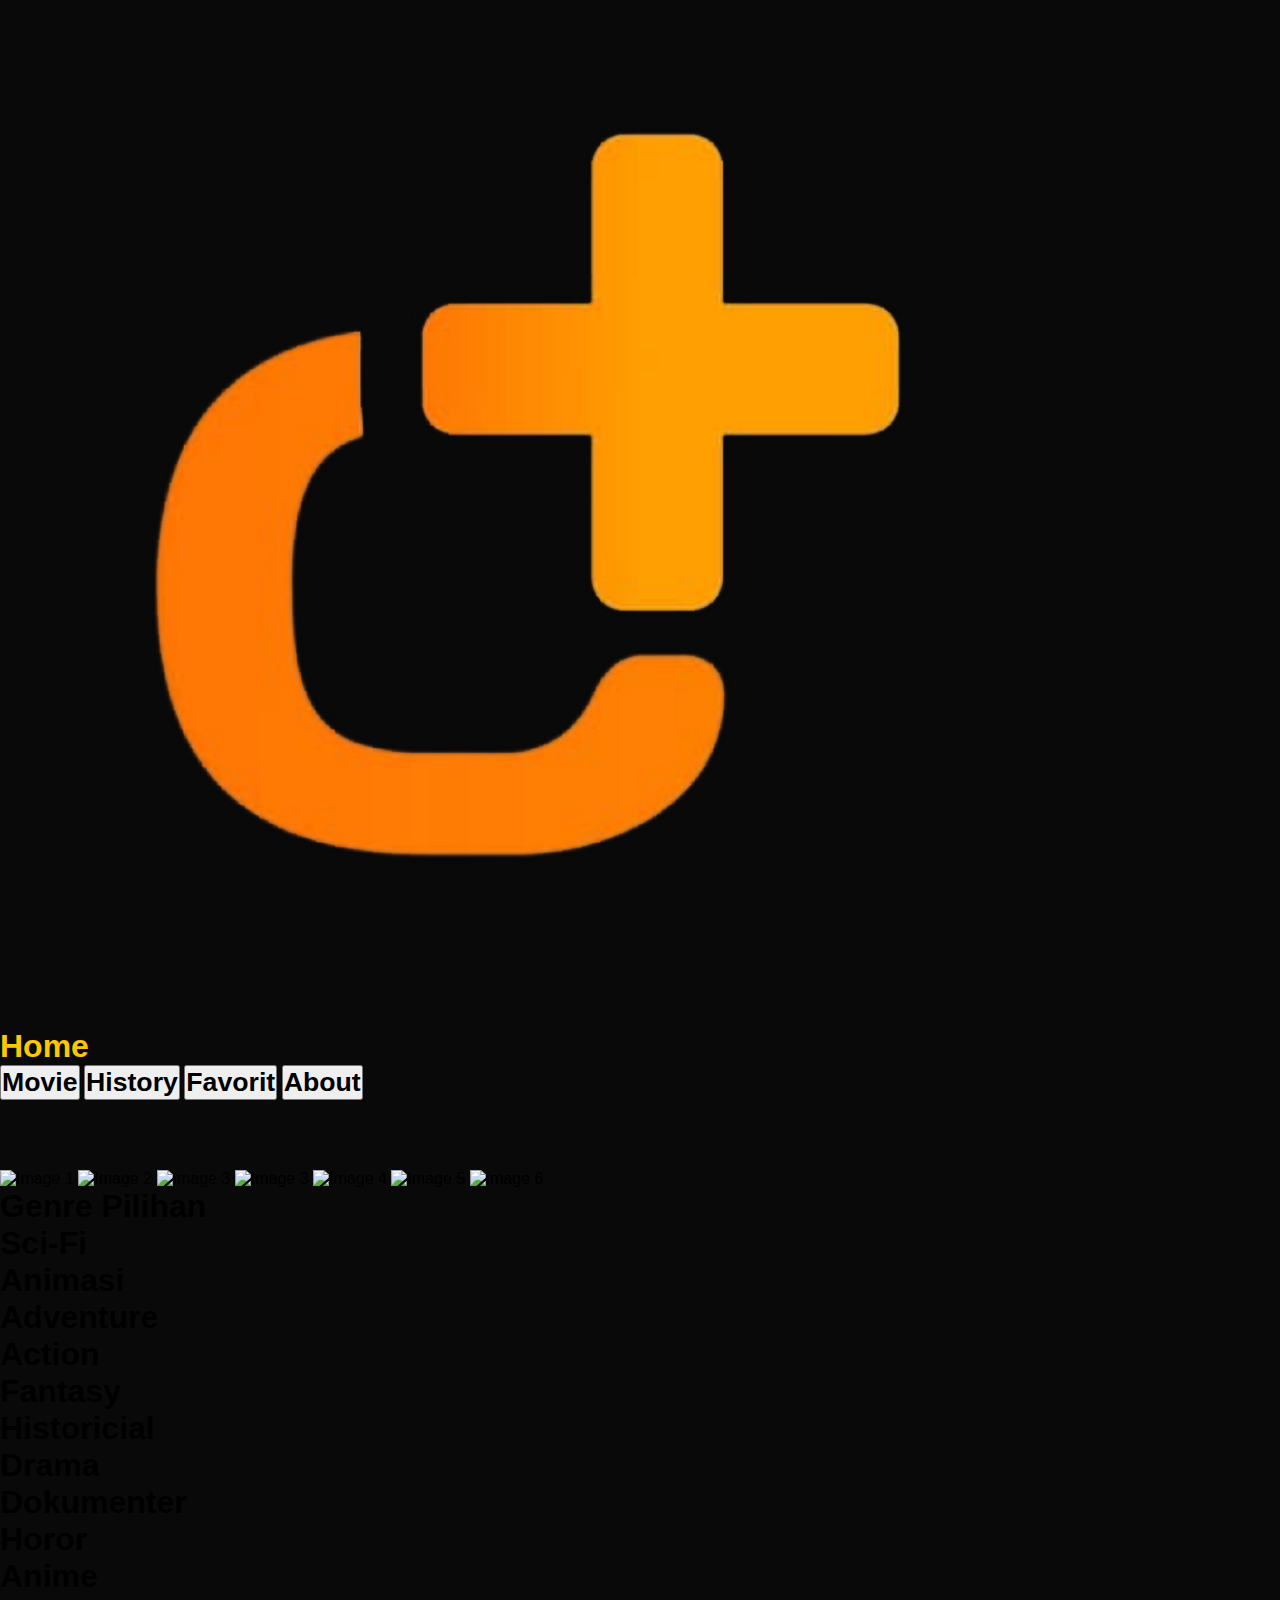
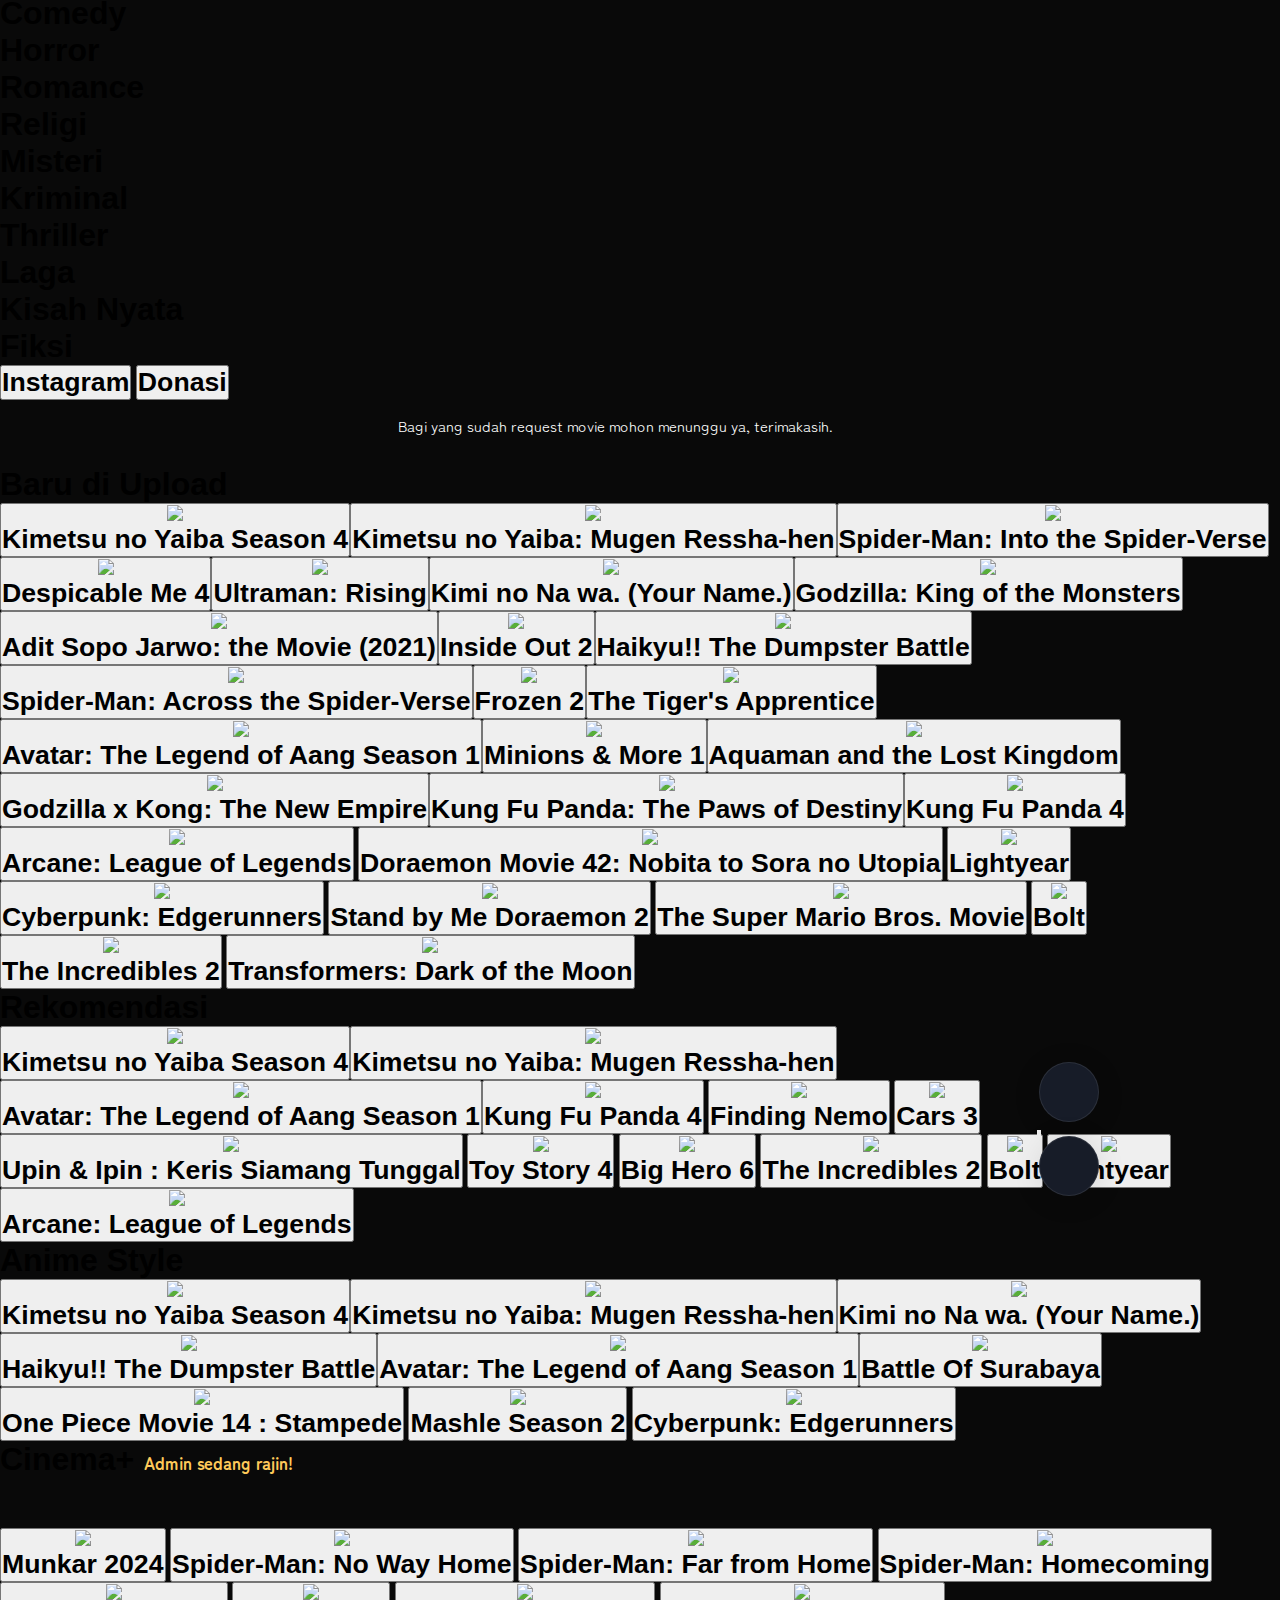
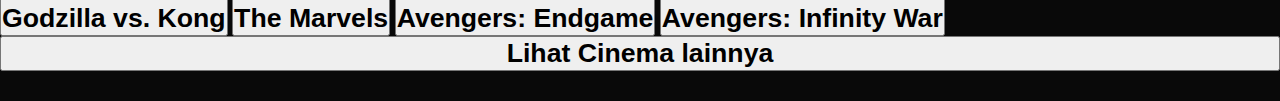
==== index.html @ e70fe3bb "update index.html" ====
<!DOCTYPE html>
<html lang="en">
<head>
  <meta charset="UTF-8">
  <meta http-equiv="X-UA-Compatible" content="IE=Edge">
  <meta name="viewport" content="width=device-width, initial-scale=1.0, maximum-scale=1.0, user-scalable=no">
  <script async src="https://pagead2.googlesyndication.com/pagead/js/adsbygoogle.js?client=ca-pub-6388791681619453"
     crossorigin="anonymous"></script>
<link href='https://fonts.googleapis.com/css?family=Quicksand' rel='stylesheet'>
    <link href='https://fonts.googleapis.com/css?family=Zen Maru Gothic' rel='stylesheet'>
   <link href='https://fonts.googleapis.com/css?family=Barlow Condensed' rel='stylesheet'>
       <link rel="stylesheet" href="https://cdn.jsdelivr.net/npm/@mdi/font@7.3.67/css/materialdesignicons.min.css">  
       <title>Cartoon</title>
  
  <!-- HTML -->
  
  
  <!-- Custom Styles -->
  <link rel="stylesheet" href="style.css"id="theme-link">
</head>
<header>
                <div class="header_app">
                <div class="header_logo">
                <img src="asset/cplus_logo.png">
                </div>

        </div>
</header>
<body>
        <nav>
                <div class="navbar-container">
                        <div class="navbar-box" ontouchstart="addOverlayNavbar(event)" ontouchend="removeOverlayNavbar(event)" ontouchcancel="removeOverlayNavbar(event)">
                                                        <div class="overlay-navbar"></div>
                                <span class="mdi mdi-home active" style="color: #FFC601;background: #CECECE7A;
                                border-radius: 50%;
                                width: 25px;
                                height: 25px;"></span>
                                <h1 style="color: #FFC601;">Home</h1>

                        </div>

                       <button class="buttongoweb" onclick="goToLink('cari.html')"><div class="navbar-box"ontouchstart="addOverlayNavbar(event)" ontouchend="removeOverlayNavbar(event)" ontouchcancel="removeOverlayNavbar(event)">                                                        <div class="overlay-navbar"></div>
                                <span class="mdi mdi-movie"></span>
                                <h1>Movie</h1>
                        </div>
                       </button>
                       <button class="buttongoweb" onclick="goToLink('history.html')"><div class="navbar-box"ontouchstart="addOverlayNavbar(event)" ontouchend="removeOverlayNavbar(event)" ontouchcancel="removeOverlayNavbar(event)">                                                        <div class="overlay-navbar"></div>
                                <span class="mdi mdi-history"></span>
                                <h1>History</h1>
                        </div>
                       </button>
                                 <button class="buttongoweb" onclick="goToLink('favorit.html')">
                                         <div class="navbar-box" ontouchstart="addOverlayNavbar(event)" ontouchend="removeOverlayNavbar(event)" ontouchcancel="removeOverlayNavbar(event)">
                                                 <div class="overlay-navbar"></div>
                                                 <span class="mdi mdi-bookmark"></span>
                                                 <h1>Favorit</h1>
                                         </div>
                                 </button>
                       <button class="buttongoweb" onclick="goToLink('lainnya.html')"><div class="navbar-box"ontouchstart="addOverlayNavbar(event)" ontouchend="removeOverlayNavbar(event)" ontouchcancel="removeOverlayNavbar(event)">                                                        <div class="overlay-navbar"></div>
                                <span class="mdi mdi-information"></span>
                                <h1>About</h1>
                        </div>
                        
                </div>
        </nav>
        <div class="slider" style="margin-top: 70px;">
  <div class="slides">
    <img src="https://statik.tempo.co/data/2023/12/13/id_1262844/1262844_720.jpg" alt="Image 1">
    <img src="https://encrypted-tbn0.gstatic.com/images?q=tbn:ANd9GcRjb419Pfc-TmsA1Mb4RGyvNhrrRsZoWz8qaQ&usqp=CAU" alt="Image 2">
    <img src="https://encrypted-tbn0.gstatic.com/images?q=tbn:ANd9GcQYbnSrTcnyWkn7nxMMHi0A-QtkRPWKS2Miuw&usqp=CAU" alt="Image 3">
    <img src="https://encrypted-tbn0.gstatic.com/images?q=tbn:ANd9GcSk-8kjrtgW37TEHL_vZEkzZG18HkImGQ4z5w&usqp=CAU" alt="Image 3">
    <img src="https://encrypted-tbn0.gstatic.com/images?q=tbn:ANd9GcRC9nlUoaTPf5NhiRNV-qVRm5td44nDcjm7lA&usqp=CAU" alt="Image 4">
    <img src="https://encrypted-tbn0.gstatic.com/images?q=tbn:ANd9GcTX6ulQd7ESDjofrnogDmIh2Zm84OlQw66rEQ&usqp=CAU" alt="Image 5">
    <img src="https://encrypted-tbn0.gstatic.com/images?q=tbn:ANd9GcRL6rTfc065vw7jTsda2uqbPNl0x2xNkeInbw&usqp=CAU" alt="Image 6">






  </div>

</div>

        <section class="genre-container">
                        <div class="header-movies-text">
                <h1>Genre Pilihan</h1>
        </div>
                <div class="genre">
<div class="genre-box" onclick="filterGenre('scifi')"ontouchstart="addOverlay(event)" ontouchend="removeOverlay(event)" ontouchcancel="removeOverlay(event)">
    <div class="overlay"></div>
    <h1>Sci-Fi</h1>

</div>
<div class="genre-box" onclick="filterGenre('animasi')"ontouchstart="addOverlay(event)" ontouchend="removeOverlay(event)" ontouchcancel="removeOverlay(event)">
<div class="overlay"></div>
    <h1>Animasi</h1>
</div>
<div class="genre-box" onclick="filterGenre('adventure')"ontouchstart="addOverlay(event)" ontouchend="removeOverlay(event)" ontouchcancel="removeOverlay(event)">
<div class="overlay"></div>
    <h1>Adventure</h1>
</div>
<div class="genre-box" onclick="filterGenre('action')"ontouchstart="addOverlay(event)" ontouchend="removeOverlay(event)" ontouchcancel="removeOverlay(event)">
<div class="overlay"></div>
    <h1>Action</h1>
</div>
<div class="genre-box" onclick="filterGenre('fantasy')"ontouchstart="addOverlay(event)" ontouchend="removeOverlay(event)" ontouchcancel="removeOverlay(event)">
<div class="overlay"></div>
    <h1>Fantasy</h1>
</div>
<div class="genre-box" onclick="filterGenre('historicial')"ontouchstart="addOverlay(event)" ontouchend="removeOverlay(event)" ontouchcancel="removeOverlay(event)">
<div class="overlay"></div>
    <h1>Historicial</h1>
</div>
<div class="genre-box" onclick="filterGenre('drama')"ontouchstart="addOverlay(event)" ontouchend="removeOverlay(event)" ontouchcancel="removeOverlay(event)">
<div class="overlay"></div>
    <h1>Drama</h1>
</div>
<div class="genre-box" onclick="filterGenre('dokumenter')"ontouchstart="addOverlay(event)" ontouchend="removeOverlay(event)" ontouchcancel="removeOverlay(event)">
<div class="overlay"></div>
    <h1>Dokumenter</h1>
</div>
<div class="genre-box" onclick="filterGenre('horor')"ontouchstart="addOverlay(event)" ontouchend="removeOverlay(event)" ontouchcancel="removeOverlay(event)">
<div class="overlay"></div>
    <h1>Horor</h1>
</div>
<div class="genre-box" onclick="filterGenre('anime')"ontouchstart="addOverlay(event)" ontouchend="removeOverlay(event)" ontouchcancel="removeOverlay(event)">
<div class="overlay"></div>
    <h1>Anime</h1>
</div>
<div class="genre-box" onclick="filterGenre('comedy')"ontouchstart="addOverlay(event)" ontouchend="removeOverlay(event)" ontouchcancel="removeOverlay(event)">
<div class="overlay"></div>
    <h1>Comedy</h1>
</div>
<div class="genre-box" onclick="filterGenre('horror')"ontouchstart="addOverlay(event)" ontouchend="removeOverlay(event)" ontouchcancel="removeOverlay(event)">
<div class="overlay"></div>
    <h1>Horror</h1>
</div>
<div class="genre-box" onclick="filterGenre('romance')"ontouchstart="addOverlay(event)" ontouchend="removeOverlay(event)" ontouchcancel="removeOverlay(event)">
<div class="overlay"></div>
    <h1>Romance</h1>
</div>
<div class="genre-box" onclick="filterGenre('religi')"ontouchstart="addOverlay(event)" ontouchend="removeOverlay(event)" ontouchcancel="removeOverlay(event)">
<div class="overlay"></div>
    <h1>Religi</h1>
</div>
<div class="genre-box" onclick="filterGenre('misteri')"ontouchstart="addOverlay(event)" ontouchend="removeOverlay(event)" ontouchcancel="removeOverlay(event)">
<div class="overlay"></div>
    <h1>Misteri</h1>
</div>
<div class="genre-box" onclick="filterGenre('kriminal')"ontouchstart="addOverlay(event)" ontouchend="removeOverlay(event)" ontouchcancel="removeOverlay(event)">
<div class="overlay"></div>
    <h1>Kriminal</h1>
</div>
<div class="genre-box" onclick="filterGenre('thriller')"ontouchstart="addOverlay(event)" ontouchend="removeOverlay(event)" ontouchcancel="removeOverlay(event)">
<div class="overlay"></div>
    <h1>Thriller</h1>
</div>
<div class="genre-box" onclick="filterGenre('laga')"ontouchstart="addOverlay(event)" ontouchend="removeOverlay(event)" ontouchcancel="removeOverlay(event)">
<div class="overlay"></div>
    <h1>Laga</h1>
</div>
<div class="genre-box" onclick="filterGenre('kisahnyata')"ontouchstart="addOverlay(event)" ontouchend="removeOverlay(event)" ontouchcancel="removeOverlay(event)">
<div class="overlay"></div>
    <h1>Kisah Nyata</h1>
</div>
<div class="genre-box" onclick="filterGenre('fiksi')"ontouchstart="addOverlay(event)" ontouchend="removeOverlay(event)" ontouchcancel="removeOverlay(event)">
<div class="overlay"></div>
    <h1>Fiksi</h1>
</div>


                </div>
                <div class="ig-dn">
                       <button class="buttongoweb" onclick="goToLink('https://www.instagram.com/januaradhin?igsh=aWg0Y3lxMWNsbnFz')"><h1>Instagram</h1></button>
                        <button class="buttongoweb" onclick="goToLink('https://saweria.co/januaradhinugroho')" ><h1>Donasi</h1></button>
                </div>
                <div style="display: flex; flex-direction: column; position:absolute; margin-left: 81%;; margin-top: 57%;height: auto;">
                        

        <button class="buttongoweb" onclick="goToWebsite('chatanonim.html')"><span class="mdi mdi-forum" style="color: white;position: fixed; z-index: 9999999999999;font-size: 40px;display:flex; justify-content: center; align-items: center; background: #171C28;width: 60px; height: 60px;border-radius: 50%;border: 1px solid rgba(255, 255, 255, 0.09);box-shadow: 0 4px 30px rgba(0, 0, 0, 0.1);margin-top: -70px; "></span></button>
        
        <button class="buttongoweb" onclick="goToWebsite('req.html')"><span class="mdi mdi-movie-plus-outline" style="color: white;position: fixed; z-index: 9999999999999;font-size: 40px;display:flex; justify-content: center; align-items: center; background: #171C28;width: 60px; height: 60px;border-radius: 50%;border: 1px solid rgba(255, 255, 255, 0.09);box-shadow: 0 4px 30px rgba(0, 0, 0, 0.1);"></span></button>
                </div>
                
        </section>
<section style="display: flex;color:white;justify-content: center; align-items: center; width: 93%;margin-top: 15px;margin-left: 15px;">
        
   <span style="color: white; font-size: 30px;" class="mdi mdi-alert-circle"></span><p style="font-size: 15px;margin-left: 10px; font-family: 'Zen Maru Gothic';">Bagi yang sudah request movie mohon menunggu ya, terimakasih.</p></section>
<section class="terakhir-ditonton">

  <div class="td-container">
    <img id="lastWatchedThumbnail" src="asset/cartoon_logo.png" alt="Last Watched Thumbnail">
    <div class="td-box">
      <img id="lastWatchedImg" src="asset/cplus_bg.png">
      <div class="td-text">
        <span>Terakhir Dikunjungi</span>
        <h1 id="lastWatchedTitle"></h1>
        <button class="buttongoweb" onclick="continueLastWatched()">
          <div class="tombol-td">
            <span class="mdi mdi-play-circle"></span>
            <span style="font-size: 20px;font-family: 'Barlow Condensed'; margin-left: -20px;">Tonton</span>
          </div>
        </button>
      </div>
    </div>
  </div>
</section>

<section class="movies-container" style="margin-top: 30px;">
        <div class="header-movies-text">
                <h1>Baru di Upload</h1>
        </div>
        <div class="movies">
                
                <button class="buttongoweb" onclick="goToWebsite('videos_detail.html?animation=kimetsunoyaibaseason4')"><div class="data-item"><div id="btm" ontouchstart="addOverlay(event)" ontouchend="removeOverlay(event)" ontouchcancel="removeOverlay(event)"class="movies-box skeleton">
                        
                  <img src="https://encrypted-tbn0.gstatic.com/images?q=tbn:ANd9GcSznm_cSet8o59KpK_cYRvBnau_y3IFWv84gA&usqp=CAU">
                  <div class="image-overlay"></div>
                       <div class="overlay"></div>
                  <div class="judul-movies skeleton"><h1>Kimetsu no Yaiba Season 4</h1></div></div>

                <button class="buttongoweb" onclick="goToWebsite('videos_detail.html?animation=kimetsunoyaibamugenressha')"><div class="data-item"><div id="btm" ontouchstart="addOverlay(event)" ontouchend="removeOverlay(event)" ontouchcancel="removeOverlay(event)"class="movies-box skeleton">
                        
                  <img src="https://encrypted-tbn0.gstatic.com/images?q=tbn:ANd9GcRaAyWNye9aSNiaa8OxXo8_k6LGIeEjwu7Q6Q&usqp=CAU">
                  <div class="image-overlay"></div>
                       <div class="overlay"></div>
                  <div class="judul-movies skeleton"><h1>Kimetsu no Yaiba: Mugen Ressha-hen</h1></div></div>

                <button class="buttongoweb" onclick="goToWebsite('videos_detail.html?animation=spidermanintothespiderverse')"><div class="data-item"><div id="btm" ontouchstart="addOverlay(event)" ontouchend="removeOverlay(event)" ontouchcancel="removeOverlay(event)"class="movies-box skeleton">
                        
                  <img  src="https://encrypted-tbn0.gstatic.com/images?q=tbn:ANd9GcTx1pq1WisOQJcuksq5LWQuaq1FqCZLrSFrZg&usqp=CAU">
                  <div class="image-overlay"></div>
                       <div class="overlay"></div>
                  <div class="judul-movies skeleton"><h1>Spider-Man: Into the Spider-Verse</h1></div></div>

                <button class="buttongoweb" onclick="goToWebsite('videos_detail.html?animation=despicableme4')"><div class="data-item"><div id="btm" ontouchstart="addOverlay(event)" ontouchend="removeOverlay(event)" ontouchcancel="removeOverlay(event)"class="movies-box skeleton">
                        
                  <img  src="https://encrypted-tbn0.gstatic.com/images?q=tbn:ANd9GcQuJUECVQzF8BLl-sqIB91xyKC3Vq_lt9Qf0A&usqp=CAU">
                  <div class="image-overlay"></div>
                       <div class="overlay"></div>
                  <div class="judul-movies skeleton"><h1>Despicable Me 4</h1></div></div>

                <button class="buttongoweb" onclick="goToWebsite('videos_detail.html?animation=ultramanrising')"><div class="data-item"><div id="btm" ontouchstart="addOverlay(event)" ontouchend="removeOverlay(event)" ontouchcancel="removeOverlay(event)"class="movies-box skeleton">
                        
                  <img  src="https://m.media-amazon.com/images/M/MV5BNDE2NzQ5N2YtMTlkNy00ODI2LWEyZDctODY4OTgxMWMxYmE2XkEyXkFqcGdeQXVyMTEzMTI1Mjk3._V1_.jpg">
                  <div class="image-overlay"></div>
                       <div class="overlay"></div>
                  <div class="judul-movies skeleton"><h1>Ultraman: Rising</h1></div></div>

                
                
                
                <button class="buttongoweb" onclick="goToWebsite('videos_detail.html?animation=kiminonawa')"><div class="data-item"><div id="btm" ontouchstart="addOverlay(event)" ontouchend="removeOverlay(event)" ontouchcancel="removeOverlay(event)"class="movies-box skeleton">
                        
                  <img  src="https://encrypted-tbn0.gstatic.com/images?q=tbn:ANd9GcSOg9MSRPrgHTPvUbDpdsjY3BGI3KwGeJ1xig&usqp=CAU">
                  <div class="image-overlay"></div>
                       <div class="overlay"></div>
                  <div class="judul-movies skeleton"><h1>Kimi no Na wa. (Your Name.)</h1></div></div>

                
                
                <button class="buttongoweb" onclick="goToWebsite('videos_detail.html?animation=godzillakingofthemonster')"><div class="data-item"><div id="btm" ontouchstart="addOverlay(event)" ontouchend="removeOverlay(event)" ontouchcancel="removeOverlay(event)"class="movies-box skeleton">
                        
                  <img  src="https://encrypted-tbn0.gstatic.com/images?q=tbn:ANd9GcQQO68B3QtiZ2TSfGTFX3SHuuDbVfRNU-uk9g&usqp=CAU">
                  <div class="image-overlay"></div>
                       <div class="overlay"></div>
                  <div class="judul-movies skeleton"><h1>Godzilla: King of the Monsters</h1></div></div>
                  
</div>
                </button>
                
                <button class="buttongoweb" onclick="goToWebsite('videos_detail.html?animation=aditsopojarwothemovie')"><div class="data-item"><div id="btm" ontouchstart="addOverlay(event)" ontouchend="removeOverlay(event)" ontouchcancel="removeOverlay(event)"class="movies-box skeleton">
                        
                  <img  src="https://encrypted-tbn0.gstatic.com/images?q=tbn:ANd9GcS11l4TFbCsjXvtojLXP2hRAO6tjut9sSSk1Q&usqp=CAU">
                  <div class="image-overlay"></div>
                       <div class="overlay"></div>
                  <div class="judul-movies skeleton"><h1>Adit Sopo Jarwo: the Movie (2021)</h1></div></div>

                <button class="buttongoweb" onclick="goToWebsite('videos_detail.html?animation=insideout2')"><div class="data-item"><div id="btm" ontouchstart="addOverlay(event)" ontouchend="removeOverlay(event)" ontouchcancel="removeOverlay(event)"class="movies-box skeleton">
                        
                  <img  src="https://m.media-amazon.com/images/M/MV5BN2VhNWU4OTMtNjU0Yy00NTYxLWI5ZjYtOWNkNjBmODA0ZmEzXkEyXkFqcGdeQXVyMTkxNjUyNQ@@._V1_.jpg">
                  <div class="image-overlay"></div>
                       <div class="overlay"></div>
                  <div class="judul-movies skeleton"><h1>Inside Out 2</h1></div></div>

                <button class="buttongoweb" onclick="goToWebsite('videos_detail.html?animation=haikyuthedumpsterbattle')"><div class="data-item"><div id="btm" ontouchstart="addOverlay(event)" ontouchend="removeOverlay(event)" ontouchcancel="removeOverlay(event)"class="movies-box skeleton">
                        
                  <img  src="https://m.media-amazon.com/images/M/MV5BNjJkYmI1NTgtMzljNi00YTVmLTlmNDctNjY5Nzg3OWQzNjlkXkEyXkFqcGdeQXVyMTUzMTg2ODkz._V1_FMjpg_UX1000_.jpg">
                  <div class="image-overlay"></div>
                       <div class="overlay"></div>
                  <div class="judul-movies skeleton"><h1>Haikyu!! The Dumpster Battle</h1></div></div>


                <button class="buttongoweb" onclick="goToWebsite('videos_detail.html?animation=spidermanacross')"><div class="data-item"><div id="btm" ontouchstart="addOverlay(event)" ontouchend="removeOverlay(event)" ontouchcancel="removeOverlay(event)"class="movies-box skeleton">
                        
                  <img  src="https://upload.wikimedia.org/wikipedia/en/b/b4/Spider-Man-_Across_the_Spider-Verse_poster.jpg">
                  <div class="image-overlay"></div>
                       <div class="overlay"></div>
                  <div class="judul-movies skeleton"><h1>Spider-Man: Across the Spider-Verse</h1></div></div>



                <button class="buttongoweb" onclick="goToWebsite('videos_detail.html?animation=frozen2')"><div class="data-item"><div id="btm" ontouchstart="addOverlay(event)" ontouchend="removeOverlay(event)" ontouchcancel="removeOverlay(event)"class="movies-box skeleton">
                        
                  <img  src="https://upload.wikimedia.org/wikipedia/id/6/6d/Frozen_II_%282019_poster%29.jpg">
                  <div class="image-overlay"></div>
                       <div class="overlay"></div>
                  <div class="judul-movies skeleton"><h1>Frozen 2</h1></div></div>

                <button class="buttongoweb" onclick="goToWebsite('videos_detail.html?animation=thetigeraptc')"><div class="data-item"><div id="btm" ontouchstart="addOverlay(event)" ontouchend="removeOverlay(event)" ontouchcancel="removeOverlay(event)"class="movies-box skeleton">
                        
                  <img  src="https://encrypted-tbn0.gstatic.com/images?q=tbn:ANd9GcQ_Hz35mcRnmgi7swF21xV_jJDHzBAkbBuMcZGplVfmOK0_yNJRIDnhXAk&s=10">
                  <div class="image-overlay"></div>
                       <div class="overlay"></div>
                  <div class="judul-movies skeleton"><h1>The Tiger's Apprentice</h1></div></div>

                
                <button class="buttongoweb" onclick="goToWebsite('videos_detail.html?animation=avataraangs1')"><div class="data-item"><div id="btm" ontouchstart="addOverlay(event)" ontouchend="removeOverlay(event)" ontouchcancel="removeOverlay(event)"class="movies-box skeleton">
                        
                  <img  src="https://encrypted-tbn0.gstatic.com/images?q=tbn:ANd9GcSbAlH1w1DBMZLa1JH2T55a-5FBdPGwYI_6Swk4l67AkTyzwnisgm70GHE&s=10,">
                  <div class="image-overlay"></div>
                       <div class="overlay"></div>
                  <div class="judul-movies skeleton"><h1>Avatar: The Legend of Aang Season 1</h1></div></div>

                
                <button class="buttongoweb" onclick="goToWebsite('videos_detail.html?animation=minionsmore1')"><div class="data-item"><div id="btm" ontouchstart="addOverlay(event)" ontouchend="removeOverlay(event)" ontouchcancel="removeOverlay(event)"class="movies-box skeleton">
                        
                  <img  src="https://encrypted-tbn0.gstatic.com/images?q=tbn:ANd9GcTs0AI76CR1UH0poUac07RnLtT2nGwvGhAnGIQdXoirYA&s">
                  <div class="image-overlay"></div>
                       <div class="overlay"></div>
                  <div class="judul-movies skeleton"><h1>Minions & More 1</h1></div></div>


                <button class="buttongoweb" onclick="goToWebsite('videos_detail.html?animation=aquamanatlk')"><div class="data-item"><div id="btm" ontouchstart="addOverlay(event)" ontouchend="removeOverlay(event)" ontouchcancel="removeOverlay(event)"class="movies-box skeleton">
                        
                  <img  src="https://encrypted-tbn0.gstatic.com/images?q=tbn:ANd9GcRwLLQc-QKYx6MXqceEPyto5v1u2S-_GzqmcgQjbCdokHNDVfPR3Dr7pzw&s=10">
                  <div class="image-overlay"></div>
                       <div class="overlay"></div>
                  <div class="judul-movies skeleton"><h1>Aquaman and the Lost Kingdom</h1></div></div>


                <button class="buttongoweb" onclick="goToWebsite('videos_detail.html?animation=godzilaxkingkongtne')"><div class="data-item"><div id="btm" ontouchstart="addOverlay(event)" ontouchend="removeOverlay(event)" ontouchcancel="removeOverlay(event)"class="movies-box skeleton">
                        
                  <img  src="https://encrypted-tbn0.gstatic.com/images?q=tbn:ANd9GcSr8FLSr7piX8lSt3im5Bn4fxrgynhe8sL74kSvhkTqnU0r_T1yS2R-Jx4&s=10">
                  <div class="image-overlay"></div>
                       <div class="overlay"></div>
                  <div class="judul-movies skeleton"><h1>Godzilla x Kong: The New Empire</h1></div></div>


                
                
                
                
                <button class="buttongoweb" onclick="goToWebsite('videos_detail.html?animation=kungfupandathepaws')"><div class="data-item"><div id="btm" ontouchstart="addOverlay(event)" ontouchend="removeOverlay(event)" ontouchcancel="removeOverlay(event)"class="movies-box skeleton">
                        
                  <img  src="https://upload.wikimedia.org/wikipedia/en/b/bf/Kung_Fu_Panda_The_Paws_of_Destiny.jpg">
                  <div class="image-overlay"></div>
                       <div class="overlay"></div>
                  <div class="judul-movies skeleton"><h1>Kung Fu Panda: The Paws of Destiny</h1></div></div>


                <button class="buttongoweb" onclick="goToWebsite('videos_detail.html?animation=kungfupanda4')"><div class="data-item"><div id="btm" ontouchstart="addOverlay(event)" ontouchend="removeOverlay(event)" ontouchcancel="removeOverlay(event)"class="movies-box skeleton">
                        
                  <img  src="https://i0.wp.com/image.tmdb.org/t/p/w300/kDp1vUBnMpe8ak4rjgl3cLELqjU.jpg">
                  <div class="image-overlay"></div>
                       <div class="overlay"></div>
                  <div class="judul-movies skeleton"><h1>Kung Fu Panda 4</h1></div></div>

                </div></button>
                
                <button class="buttongoweb" onclick="goToWebsite('videos_detail.html?animation=arcaneleagueoflegends')"><div id="btm" ontouchstart="addOverlay(event)" ontouchend="removeOverlay(event)" ontouchcancel="removeOverlay(event)"class="movies-box skeleton">
                        
                  <img  src="https://m.media-amazon.com/images/M/MV5BM2MyOWYwYjAtNWNiYS00NWI4LTkwNjYtYzU1NGEyYzMwYzliXkEyXkFqcGdeQXVyODc0OTEyNDU@._V1_.jpg">
                  <div class="image-overlay"></div>
                       <div class="overlay"></div>
                  <div class="judul-movies skeleton"><h1>Arcane: League of Legends</h1></div>
                </div></button>
                
                <button class="buttongoweb" onclick="goToWebsite('videos_detail.html?animation=doraemonmovie42')"><div id="btm" ontouchstart="addOverlay(event)" ontouchend="removeOverlay(event)" ontouchcancel="removeOverlay(event)"class="movies-box skeleton" >
                        
                  <img src="https://upload.wikimedia.org/wikipedia/id/2/27/Doraemon-_Nobita%27s_Sky_Utopia.jpg?20240208075258">
                  <div class="image-overlay"></div>
                       <div class="overlay"></div>
                  <div class="judul-movies skeleton"><h1>Doraemon Movie 42: Nobita to Sora no Utopia</h1></div></div>

                </button>
                
                <button class="buttongoweb" onclick="goToWebsite('videos_detail.html?animation=lightyear')"><div id="lightyear" ontouchstart="addOverlay(event)" ontouchend="removeOverlay(event)" ontouchcancel="removeOverlay(event)" class="movies-box skeleton">
                  <img src="https://lumiere-a.akamaihd.net/v1/images/p_disney_lightyear_519_c4636841.jpeg">
                  <div class="image-overlay"></div>
                  <div class="overlay"></div>
                  <div class="judul-movies skeleton"><h1>Lightyear</h1></div>
                </div></button>
                <button class="buttongoweb" onclick="goToWebsite('videos_detail.html?animation=cyberpunkedgerunners')"><div id="c10" ontouchstart="addOverlay(event)" ontouchend="removeOverlay(event)" ontouchcancel="removeOverlay(event)" class="movies-box skeleton">
                  <img src="https://encrypted-tbn3.gstatic.com/images?q=tbn:ANd9GcTx1rOlEyrHkLG8xRwYH58jZsNzRJlpnHXWND_rsNSLsOHORwDW">
                  <div class="image-overlay"></div>
                  <div class="overlay"></div>
                  <div class="judul-movies skeleton"><h1>Cyberpunk: Edgerunners</h1></div>
                </div></button>
               <button class="buttongoweb" onclick="goToWebsite('videos_detail.html?animation=standbymedoraemon2')"><div id="fn" ontouchstart="addOverlay(event)" ontouchend="removeOverlay(event)" ontouchcancel="removeOverlay(event)" class="movies-box skeleton">
                  <img src="https://upload.wikimedia.org/wikipedia/id/3/3c/Stand_by_Me_Doraemon_2.jpg?20230316055948">
                  <div class="image-overlay"></div>
                       <div class="overlay"></div>
                  <div class="judul-movies skeleton"><h1>Stand by Me Doraemon 2</h1></div></div>
         </button>
                <button class="buttongoweb" onclick="goToWebsite('videos_detail.html?animation=thesupermariobrosmovie')"><div id="fn" ontouchstart="addOverlay(event)" ontouchend="removeOverlay(event)" ontouchcancel="removeOverlay(event)" class="movies-box skeleton">
                  <img src="https://encrypted-tbn0.gstatic.com/images?q=tbn:ANd9GcROONlJDncg8rbgNqSb2BrbSE6zPPRukuIhEA&usqp=CAU">
                  <div class="image-overlay"></div>
                       <div class="overlay"></div>
                  <div class="judul-movies skeleton"><h1>The Super Mario Bros. Movie</h1></div></div>
                </button>

                <button class="buttongoweb" onclick="goToWebsite('videos_detail.html?animation=bolt')"><div id="bolt" ontouchstart="addOverlay(event)" ontouchend="removeOverlay(event)" ontouchcancel="removeOverlay(event)" class="movies-box skeleton">
                  <img src="https://lumiere-a.akamaihd.net/v1/images/p_bolt_19881_2a6c5fc2.jpeg">
                  <div class="image-overlay"></div>
                  <div class="overlay"></div>
                  <div class="judul-movies skeleton"><h1>Bolt</h1></div>
                </div></button>
                <button class="buttongoweb" onclick="goToWebsite('videos_detail.html?animation=theincredibles2')"><div id="tib2" ontouchstart="addOverlay(event)" ontouchend="removeOverlay(event)" ontouchcancel="removeOverlay(event)" class="movies-box skeleton">
                  <img src="https://lumiere-a.akamaihd.net/v1/images/image_8eba0e1a.jpeg">
                  <div class="image-overlay"></div>
                  <div class="overlay"></div>
                  <div class="judul-movies skeleton"><h1>The Incredibles 2</h1></div>
                </div></button>
                <button class="buttongoweb" onclick="goToWebsite('videos_detail.html?animation=transformersdarkofthemoon')"><div id="btm" ontouchstart="addOverlay(event)" ontouchend="removeOverlay(event)" ontouchcancel="removeOverlay(event)"class="movies-box skeleton">
                        
                  <img src="https://encrypted-tbn0.gstatic.com/images?q=tbn:ANd9GcTaaKP2tA8MWNADnNwnRHfJrLTLj_gvjWEAAw&usqp=CAU">
                  <div class="image-overlay"></div>
                       <div class="overlay"></div>
                  <div class="judul-movies skeleton"><h1>Transformers: Dark of the Moon</h1></div>

                </div></button>

      
        </div>
</section>
        
        
<section class="movies-container">
        <div class="header-movies-text">
                <h1>Rekomendasi</h1>
        </div>
        <div class="movies">
                <button class="buttongoweb" onclick="goToWebsite('videos_detail.html?animation=kimetsunoyaibaseason4')"><div class="data-item"><div id="btm" ontouchstart="addOverlay(event)" ontouchend="removeOverlay(event)" ontouchcancel="removeOverlay(event)"class="movies-box skeleton">
                        
                  <img src="https://encrypted-tbn0.gstatic.com/images?q=tbn:ANd9GcSznm_cSet8o59KpK_cYRvBnau_y3IFWv84gA&usqp=CAU">
                  <div class="image-overlay"></div>
                       <div class="overlay"></div>
                  <div class="judul-movies skeleton"><h1>Kimetsu no Yaiba Season 4</h1></div></div>

                <button class="buttongoweb" onclick="goToWebsite('videos_detail.html?animation=kimetsunoyaibamugenressha')"><div class="data-item"><div id="btm" ontouchstart="addOverlay(event)" ontouchend="removeOverlay(event)" ontouchcancel="removeOverlay(event)"class="movies-box skeleton">
                        
                  <img src="https://encrypted-tbn0.gstatic.com/images?q=tbn:ANd9GcRaAyWNye9aSNiaa8OxXo8_k6LGIeEjwu7Q6Q&usqp=CAU">
                  <div class="image-overlay"></div>
                       <div class="overlay"></div>
                  <div class="judul-movies skeleton"><h1>Kimetsu no Yaiba: Mugen Ressha-hen</h1></div></div>

                <button class="buttongoweb" onclick="goToWebsite('videos_detail.html?animation=avataraangs1')"><div class="data-item"><div id="btm" ontouchstart="addOverlay(event)" ontouchend="removeOverlay(event)" ontouchcancel="removeOverlay(event)"class="movies-box skeleton">
                        
                  <img  src="https://encrypted-tbn0.gstatic.com/images?q=tbn:ANd9GcSbAlH1w1DBMZLa1JH2T55a-5FBdPGwYI_6Swk4l67AkTyzwnisgm70GHE&s=10,">
                  <div class="image-overlay"></div>
                       <div class="overlay"></div>
                  <div class="judul-movies skeleton"><h1>Avatar: The Legend of Aang Season 1</h1></div></div>


                <button class="buttongoweb" onclick="goToWebsite('videos_detail.html?animation=kungfupanda4')"><div class="data-item"><div id="btm" ontouchstart="addOverlay(event)" ontouchend="removeOverlay(event)" ontouchcancel="removeOverlay(event)"class="movies-box skeleton">
                        
                  <img  src="https://i0.wp.com/image.tmdb.org/t/p/w300/kDp1vUBnMpe8ak4rjgl3cLELqjU.jpg">
                  <div class="image-overlay"></div>
                       <div class="overlay"></div>
                  <div class="judul-movies skeleton"><h1>Kung Fu Panda 4</h1></div></div>

                </div></button>
                
                
                <button class="buttongoweb" onclick="goToWebsite('videos_detail.html?animation=findingnemo')"><div id="btm" ontouchstart="addOverlay(event)" ontouchend="removeOverlay(event)" ontouchcancel="removeOverlay(event)"class="movies-box skeleton">
                        
<img src="https://static.republika.co.id/uploads/member/images/news/pu2ugznury.jpg">
                  <div class="image-overlay"></div>
                       <div class="overlay"></div>
                  <div class="judul-movies skeleton"><h1>Finding Nemo</h1></div>
                </div></button>
                <button class="buttongoweb" onclick="goToWebsite('videos_detail.html?animation=cars3')"><div id="c3" ontouchstart="addOverlay(event)" ontouchend="removeOverlay(event)" ontouchcancel="removeOverlay(event)" class="movies-box skeleton">
                  <img src="https://encrypted-tbn0.gstatic.com/images?q=tbn:ANd9GcRRQ4vK2-KysVXNtSOuqELwVhVXDjLdFqRPP07QJGoS9638KAI2ISc5J9Pb&s=10">
                  <div class="image-overlay"></div>
                  <div class="overlay"></div>
                  <div class="judul-movies skeleton"><h1>Cars 3</h1></div>
                </div></button>
                <button class="buttongoweb" onclick="goToWebsite('videos_detail.html?animation=upinipinkerissiamangtunggal')"> <div id="uikst" ontouchstart="addOverlay(event)" ontouchend="removeOverlay(event)" ontouchcancel="removeOverlay(event)" class="movies-box skeleton">
                  <img src="https://encrypted-tbn0.gstatic.com/images?q=tbn:ANd9GcT8OHumwVLkKLp5EI05xP20NbZJKDmhFAiUsQ&usqp=CAU">
                  <div class="image-overlay"></div>
                  <div class="overlay"></div>
                  <div class="judul-movies skeleton"><h1>Upin & Ipin : Keris Siamang Tunggal</h1></div>
                </div></button>
                <button class="buttongoweb" onclick="goToWebsite('videos_detail.html?animation=toystory4')"><div id="toyst4" ontouchstart="addOverlay(event)" ontouchend="removeOverlay(event)" ontouchcancel="removeOverlay(event)" class="movies-box skeleton">
                  <img src="https://encrypted-tbn0.gstatic.com/images?q=tbn:ANd9GcThcr3syHWiZWKbbDU0KS6G7fbmLBvi3tLmJw&usqp=CAU">
                  <div class="image-overlay"></div>
                  <div class="overlay"></div>
                  <div class="judul-movies skeleton"><h1>Toy Story 4</h1></div>
                </div></button>
                <button class="buttongoweb" onclick="goToWebsite('videos_detail.html?animation=bighero6')"><div id="bghro6" ontouchstart="addOverlay(event)" ontouchend="removeOverlay(event)" ontouchcancel="removeOverlay(event)" class="movies-box skeleton">
                  <img src="https://lumiere-a.akamaihd.net/v1/images/p_bighero6_19753_20bd6206.jpeg">
                  <div class="image-overlay"></div>
                  <div class="overlay"></div>
                  <div class="judul-movies skeleton"><h1>Big Hero 6</h1></div>
                </div></button>
                <button class="buttongoweb" onclick="goToWebsite('videos_detail.html?animation=theincredibles2')"><div id="tib2" ontouchstart="addOverlay(event)" ontouchend="removeOverlay(event)" ontouchcancel="removeOverlay(event)" class="movies-box skeleton">
                  <img src="https://lumiere-a.akamaihd.net/v1/images/image_8eba0e1a.jpeg">
                  <div class="image-overlay"></div>
                  <div class="overlay"></div>
                  <div class="judul-movies skeleton"><h1>The Incredibles 2</h1></div>
                </div></button>
                <button class="buttongoweb" onclick="goToWebsite('videos_detail.html?animation=bolt')"><div id="bolt" ontouchstart="addOverlay(event)" ontouchend="removeOverlay(event)" ontouchcancel="removeOverlay(event)" class="movies-box skeleton">
                  <img src="https://lumiere-a.akamaihd.net/v1/images/p_bolt_19881_2a6c5fc2.jpeg">
                  <div class="image-overlay"></div>
                  <div class="overlay"></div>
                  <div class="judul-movies skeleton"><h1>Bolt</h1></div>
                </div></button>
                <button class="buttongoweb" onclick="goToWebsite('videos_detail.html?animation=lightyear')"><div id="lightyear" ontouchstart="addOverlay(event)" ontouchend="removeOverlay(event)" ontouchcancel="removeOverlay(event)" class="movies-box skeleton">
                  <img src="https://lumiere-a.akamaihd.net/v1/images/p_disney_lightyear_519_c4636841.jpeg">
                  <div class="image-overlay"></div>
                  <div class="overlay"></div>
                  <div class="judul-movies skeleton"><h1>Lightyear</h1></div>
                </div></button>
                <button class="buttongoweb" onclick="goToWebsite('videos_detail.html?animation=arcaneleagueoflegends')"><div id="btm" ontouchstart="addOverlay(event)" ontouchend="removeOverlay(event)" ontouchcancel="removeOverlay(event)"class="movies-box skeleton">
                        
                  <img  src="https://m.media-amazon.com/images/M/MV5BM2MyOWYwYjAtNWNiYS00NWI4LTkwNjYtYzU1NGEyYzMwYzliXkEyXkFqcGdeQXVyODc0OTEyNDU@._V1_.jpg">
                  <div class="image-overlay"></div>
                       <div class="overlay"></div>
                  <div class="judul-movies skeleton"><h1>Arcane: League of Legends</h1></div>
                </div></button>
                
                
                
                
        </div>
</section>
<section class="movies-container">
        <div class="header-movies-text">
                <h1>Anime Style</h1>
        </div>
        <div class="movies">
                <button class="buttongoweb" onclick="goToWebsite('videos_detail.html?animation=kimetsunoyaibaseason4')"><div class="data-item"><div id="btm" ontouchstart="addOverlay(event)" ontouchend="removeOverlay(event)" ontouchcancel="removeOverlay(event)"class="movies-box skeleton">
                        
                  <img src="https://encrypted-tbn0.gstatic.com/images?q=tbn:ANd9GcSznm_cSet8o59KpK_cYRvBnau_y3IFWv84gA&usqp=CAU">
                  <div class="image-overlay"></div>
                       <div class="overlay"></div>
                  <div class="judul-movies skeleton"><h1>Kimetsu no Yaiba Season 4</h1></div></div>

                <button class="buttongoweb" onclick="goToWebsite('videos_detail.html?animation=kimetsunoyaibamugenressha')"><div class="data-item"><div id="btm" ontouchstart="addOverlay(event)" ontouchend="removeOverlay(event)" ontouchcancel="removeOverlay(event)"class="movies-box skeleton">
                        
                  <img src="https://encrypted-tbn0.gstatic.com/images?q=tbn:ANd9GcRaAyWNye9aSNiaa8OxXo8_k6LGIeEjwu7Q6Q&usqp=CAU">
                  <div class="image-overlay"></div>
                       <div class="overlay"></div>
                  <div class="judul-movies skeleton"><h1>Kimetsu no Yaiba: Mugen Ressha-hen</h1></div></div>

                <button class="buttongoweb" onclick="goToWebsite('videos_detail.html?animation=kiminonawa')"><div class="data-item"><div id="btm" ontouchstart="addOverlay(event)" ontouchend="removeOverlay(event)" ontouchcancel="removeOverlay(event)"class="movies-box skeleton">
                        
                  <img  src="https://encrypted-tbn0.gstatic.com/images?q=tbn:ANd9GcSOg9MSRPrgHTPvUbDpdsjY3BGI3KwGeJ1xig&usqp=CAU">
                  <div class="image-overlay"></div>
                       <div class="overlay"></div>
                  <div class="judul-movies skeleton"><h1>Kimi no Na wa. (Your Name.)</h1></div></div>

                <button class="buttongoweb" onclick="goToWebsite('videos_detail.html?animation=haikyuthedumpsterbattle')"><div class="data-item"><div id="btm" ontouchstart="addOverlay(event)" ontouchend="removeOverlay(event)" ontouchcancel="removeOverlay(event)"class="movies-box skeleton">
                        
                  <img  src="https://m.media-amazon.com/images/M/MV5BNjJkYmI1NTgtMzljNi00YTVmLTlmNDctNjY5Nzg3OWQzNjlkXkEyXkFqcGdeQXVyMTUzMTg2ODkz._V1_FMjpg_UX1000_.jpg">
                  <div class="image-overlay"></div>
                       <div class="overlay"></div>
                  <div class="judul-movies skeleton"><h1>Haikyu!! The Dumpster Battle</h1></div></div>

                
                
                <button class="buttongoweb" onclick="goToWebsite('videos_detail.html?animation=avataraangs1')"><div class="data-item"><div id="btm" ontouchstart="addOverlay(event)" ontouchend="removeOverlay(event)" ontouchcancel="removeOverlay(event)"class="movies-box skeleton">
                        
                  <img  src="https://encrypted-tbn0.gstatic.com/images?q=tbn:ANd9GcSbAlH1w1DBMZLa1JH2T55a-5FBdPGwYI_6Swk4l67AkTyzwnisgm70GHE&s=10,">
                  <div class="image-overlay"></div>
                       <div class="overlay"></div>
                  <div class="judul-movies skeleton"><h1>Avatar: The Legend of Aang Season 1</h1></div></div>

                
                
                <button class="buttongoweb" onclick="goToWebsite('videos_detail.html?animation=bos')"><div id="bos" ontouchstart="addOverlay(event)" ontouchend="removeOverlay(event)" ontouchcancel="removeOverlay(event)" class="movies-box skeleton">
                  <img src="https://upload.wikimedia.org/wikipedia/id/thumb/a/af/Battle_of_Surabaya.jpeg/444px-Battle_of_Surabaya.jpeg">
                  <div class="image-overlay"></div>
                  <div class="overlay"></div>
                  <div class="judul-movies skeleton"><h1>Battle Of Surabaya</h1></div>
                </div></button>
                <button class="buttongoweb" onclick="goToWebsite('videos_detail.html?animation=onepiecemv14')"><div id="opmv14" ontouchstart="addOverlay(event)" ontouchend="removeOverlay(event)" ontouchcancel="removeOverlay(event)" class="movies-box skeleton">
                  <img src="https://nimegami.id/wp-content/uploads/2020/02/images-2020-02-22T112315.305.jpeg">
                  <div class="image-overlay"></div>
                  <div class="overlay"></div>
                  <div class="judul-movies skeleton"><h1>One Piece Movie 14 : Stampede</h1></div>
                </div></button>
                <button class="buttongoweb" onclick="goToWebsite('videos_detail.html?animation=mashleseason2')"><div id="mashles2" ontouchstart="addOverlay(event)" ontouchend="removeOverlay(event)" ontouchcancel="removeOverlay(event)" class="movies-box skeleton">
                  <img src="https://encrypted-tbn0.gstatic.com/images?q=tbn:ANd9GcQI2wCYBc9vA_7Ozookt3gIpnOqclHMAXrLI6GO4AaE6Pq-RIsX2y3j7NKR&s=10">
                  <div class="image-overlay"></div>
                  <div class="overlay"></div>
                  <div class="judul-movies skeleton"><h1>Mashle Season 2</h1></div>
                </div></button>

                <button class="buttongoweb" onclick="goToWebsite('videos_detail.html?animation=cyberpunkedgerunners')"><div id="c10" ontouchstart="addOverlay(event)" ontouchend="removeOverlay(event)" ontouchcancel="removeOverlay(event)" class="movies-box skeleton">
                  <img src="https://encrypted-tbn3.gstatic.com/images?q=tbn:ANd9GcTx1rOlEyrHkLG8xRwYH58jZsNzRJlpnHXWND_rsNSLsOHORwDW">
                  <div class="image-overlay"></div>
                  <div class="overlay"></div>
                  <div class="judul-movies skeleton"><h1>Cyberpunk: Edgerunners</h1></div>
                </div></button>



        </div>
</section>

<section class="movies-container">
        <div class="header-movies-text">
                <h1>Cinema+ <span style="font-family: 'Zen Maru Gothic';font-size: 17px; margin-left: 1px;color:#FFCA5A;"id="">Admin sedang rajin!</span></h1>
        </div>
        <div class="theme-cont" style=" padding-top: 30px;border-radius: 20px;padding-bottom: 30px;display: flex; flex-direction: column;margin-top: 20px;">
        <div class="movies">
                
                <button class="buttongoweb" onclick="goToWebsite('videos_detail.html?animation=munkar2024')"><div class="data-item"><div id="btm" ontouchstart="addOverlay(event)" ontouchend="removeOverlay(event)" ontouchcancel="removeOverlay(event)"class="movies-box skeleton">
                        
                  <img  src=" https://m.media-amazon.com/images/M/MV5BZmU0NDNiOGMtM2Q2My00MjJjLWI5NTYtNWE4YjBjNTU2ZTM3XkEyXkFqcGdeQXVyMTEzMTI1Mjk3._V1_.jpg">
                  <div class="image-overlay"></div>
                       <div class="overlay"></div>
                  <div class="judul-movies skeleton"><h1>Munkar 2024</h1></div></div>
                  
</div>
                </button>
                <button class="buttongoweb" onclick="goToWebsite('videos_detail.html?animation=spidermannowayhome')"><div class="data-item"><div id="btm" ontouchstart="addOverlay(event)" ontouchend="removeOverlay(event)" ontouchcancel="removeOverlay(event)"class="movies-box skeleton">
                        
                  <img  src="https://m.media-amazon.com/images/M/MV5BZjI5NmFmOWUtZWY0ZS00NTc5LWE0YjgtMjk3YmNiM2EwM2U4XkEyXkFqcGdeQXVyMTA1NjE5MTAz._V1_FMjpg_UX1000_.jpg">
                  <div class="image-overlay"></div>
                       <div class="overlay"></div>
                  <div class="judul-movies skeleton"><h1>Spider-Man: No Way Home</h1></div></div>
                  
</div>
                </button>
                
                <button class="buttongoweb" onclick="goToWebsite('videos_detail.html?animation=spidermanfarfromhome')"><div class="data-item"><div id="btm" ontouchstart="addOverlay(event)" ontouchend="removeOverlay(event)" ontouchcancel="removeOverlay(event)"class="movies-box skeleton">
                        
                  <img  src="https://encrypted-tbn0.gstatic.com/images?q=tbn:ANd9GcQCM1S94viM32fowoBJ5iicPlO93tv4_cSrng&usqp=CAU">
                  <div class="image-overlay"></div>
                       <div class="overlay"></div>
                  <div class="judul-movies skeleton"><h1>Spider-Man: Far from Home</h1></div></div>
                  
</div>
                </button>
                
                <button class="buttongoweb" onclick="goToWebsite('videos_detail.html?animation=spidermanhomecoming')"><div class="data-item"><div id="btm" ontouchstart="addOverlay(event)" ontouchend="removeOverlay(event)" ontouchcancel="removeOverlay(event)"class="movies-box skeleton">
                        
                  <img  src="https://encrypted-tbn0.gstatic.com/images?q=tbn:ANd9GcR6RlRxPM2TQP58lvvD5DM7IwFgPtl3n17Ijg&usqp=CAU">
                  <div class="image-overlay"></div>
                       <div class="overlay"></div>
                  <div class="judul-movies skeleton"><h1>Spider-Man: Homecoming</h1></div></div>
                  
</div>
                </button>
                
                
                <button class="buttongoweb" onclick="goToWebsite('videos_detail.html?animation=godzillavskong')"><div class="data-item"><div id="btm" ontouchstart="addOverlay(event)" ontouchend="removeOverlay(event)" ontouchcancel="removeOverlay(event)"class="movies-box skeleton">
                        
                  <img  src="https://m.media-amazon.com/images/M/MV5BMzk2ZmYxNTUtODlhMi00NzE2LTkwMTctYjg0ODQ1ZjkyNzJmXkEyXkFqcGdeQXVyMTA3MDk2NDg2._V1_.jpg">
                  <div class="image-overlay"></div>
                       <div class="overlay"></div>
                  <div class="judul-movies skeleton"><h1>Godzilla vs. Kong</h1></div></div>
                  
</div>
                </button>
                
                <button class="buttongoweb" onclick="goToWebsite('videos_detail.html?animation=themarvels')"><div class="data-item"><div id="btm" ontouchstart="addOverlay(event)" ontouchend="removeOverlay(event)" ontouchcancel="removeOverlay(event)"class="movies-box skeleton">
                        
                  <img  src="https://lumiere-a.akamaihd.net/v1/images/56245l15_goat_indonesia_apac_poster_1sht_f6a2a3d0.jpeg">
                  <div class="image-overlay"></div>
                       <div class="overlay"></div>
                  <div class="judul-movies skeleton"><h1>The Marvels</h1></div></div>
                  
</div>
                </button>
                




                <button class="buttongoweb" onclick="goToWebsite('videos_detail.html?animation=avengersendgame')"><div class="data-item"><div id="btm" ontouchstart="addOverlay(event)" ontouchend="removeOverlay(event)" ontouchcancel="removeOverlay(event)"class="movies-box skeleton">
                        
                  <img  src="https://encrypted-tbn0.gstatic.com/images?q=tbn:ANd9GcSMz4LPDGpspR0nxXujk4D2KjKGL3qjxJJy2w&usqp=CAU">
                  <div class="image-overlay"></div>
                       <div class="overlay"></div>
                  <div class="judul-movies skeleton"><h1>Avengers: Endgame</h1></div></div>
                  
</div>
                </button>
                
                <button class="buttongoweb" onclick="goToWebsite('videos_detail.html?animation=avengersinfinitywar')"><div class="data-item"><div id="btm" ontouchstart="addOverlay(event)" ontouchend="removeOverlay(event)" ontouchcancel="removeOverlay(event)"class="movies-box skeleton">
                        
                  <img  src="https://encrypted-tbn0.gstatic.com/images?q=tbn:ANd9GcQxz0LhSKqHU-R65d87S4NodRCManWOpJUTSw&usqp=CAU">
                  <div class="image-overlay"></div>
                       <div class="overlay"></div>
                  <div class="judul-movies skeleton"><h1>Avengers: Infinity War</h1></div></div>
                  
</div>
                </button>

                
     
        </div>


                      <button class="buttongoweb" onclick="goToLink('cari.html')"> <div class="button-cinema-plus">
                               <div class="decoration-button">
                       <h1>Lihat Cinema lainnya</h1>
                               </div></button>
               </div>
        </div>


    
</section>



                                <div class="batas"></div>
                                                <div class="batas"></div>
                                                                <div class="batas"></div>
                <div class="batas"></div>
        <div class="batas"></div>
  <script src="main.js"></script>
  <script src="scroll.js"></script>
  <script>
// Tanggal dan waktu tujuan (jam 14:00)
var targetDate = new Date();
targetDate.setHours(14, 0, 0, 0);

// Update hitungan mundur setiap detik
var countdown = setInterval(function() {
    // Waktu saat ini
    var now = new Date().getTime();
    
    // Selisih waktu antara sekarang dan target
    var difference = targetDate - now;
    
    // Menghitung waktu yang tersisa
    var hours = Math.floor((difference % (1000 * 60 * 60 * 24)) / (1000 * 60 * 60));
    var minutes = Math.floor((difference % (1000 * 60 * 60)) / (1000 * 60));
    var seconds = Math.floor((difference % (1000 * 60)) / 1000);
    
    // Menampilkan hasil pada elemen dengan ID "countdown"
    document.getElementById("countdown").innerHTML ="( Segera Tayang : " + hours + "h "
    + minutes + "m " + seconds + "s " + ")";
    
    // Jika hitungan mundur selesai, tampilkan pesan
    if (difference < 0) {
        clearInterval(countdown);
        document.getElementById("countdown").innerHTML = "Film terbaru sudah tayang!";
    }
}, 1000);


    document.addEventListener('DOMContentLoaded', function() {
    // Ambil informasi film terakhir yang ditonton dari localStorage
    const lastWatchedData = JSON.parse(localStorage.getItem('lastWatched'));
    const lastWatchedThumbnail = document.getElementById('lastWatchedThumbnail');
    const lastWatchedImg = document.getElementById('lastWatchedImg');
    const lastWatchedTitle = document.getElementById('lastWatchedTitle');

    // Cek apakah ada film terakhir yang ditonton
    if (lastWatchedData) {
      // Isi gambar thumbnail dan judul film sesuai dengan informasi film terakhir yang ditonton
      lastWatchedThumbnail.src = lastWatchedData.img;
      lastWatchedImg.src = lastWatchedData.img;
      lastWatchedTitle.textContent = lastWatchedData.title;
    } else {
      // Sembunyikan bagian "Terakhir Ditonton" jika tidak ada film yang ditonton sebelumnya
      const terakhirDitontonSection = document.querySelector('.terakhir-ditonton');
      terakhirDitontonSection.style.display = 'none';

      // Tambahkan teks "Belum ada yang ditonton" di dalam elemen .td-box
      const belumAdaDitontonText = document.createElement('h1');
      belumAdaDitontonText.textContent = 'Belum ada yang ditonton';
      belumAdaDitontonText.style.textAlign = 'center';
      const tdBox = document.querySelector('.td-box');
      tdBox.appendChild(belumAdaDitontonText);
    }
  });

  // Fungsi untuk melanjutkan menonton film terakhir yang ditonton
  function continueLastWatched() {
    const lastWatchedData = JSON.parse(localStorage.getItem('lastWatched'));
    if (lastWatchedData) {
      // Redirect ke halaman detail film yang sesuai
      window.location.href = `videos_detail.html?animation=${lastWatchedData.animation}`;
    }
  }
  
  

  function filterGenre(genre) {
    window.location.href = `genre.html?genre=${genre}`;
  }

  </script>
  

<script src="cookie.js"></script>

<script src="data_video.js"></script>

    <script src="theme-toggle.js"></script>
</body>
</html>
</body>
</html>
---- style.css ----
* {

  margin: 0;

  padding: 0;
  box-sizing: border-box;
  text-decoration: none;
  list-style: none;
  font-family: "Poppins", sans-serif;
  scroll-behavior: smooth;
  user-select: none;
}
body,
html {

  background: #090909;
}

@media only screen and (max-width: 810px){
        .navbar-container{
                position: fixed;
                bottom: 0;
                right: 0;
                z-index: 99999;
                width: 100%;
                height: 60px;
                background: #141623;
                display: flex;
                gap: 15px;
                justify-content: center;
        }

        .navbar-box{
                color: white;
                display: flex;
                flex-direction: column;
                justify-content: center;
                align-items: center;
                
                
                height: 60px;
                width: 60px;
        }
        
        #duration{
                color: #FFFFFFE8;
        }
        .navbar-box span{
                font-size: 25px;
                display: flex;
                justify-content: center;
                align-items: center;
        }
        .navbar-box h1{
                font-size: 15px;
                font-family: 'Zen Maru Gothic';
                
        }

        .overlay-navbar{

  width: 65px;

  height: 60px;
  background-color: rgba(255, 255, 255, 0);
  position: absolute;
  top: 0;
  
  z-index: 1;
  transition: background-color 0.2s ease;
  border-radius: 30px 30px 30px 30px;
}

.overlay-navbar.active {
  background-color: rgba(255, 255, 255, 0.5);
}
        .batas{
                display: flex;
                width: 100%;
                height: 50px;
        }
        .header_app{

               position: fixed;

               top: 0;
               left: 0;
               width: 100%;
               height: 60px;
               display: flex;
               border-bottom: 1px #000000A3 solid;
               z-index: 999999;
               background-color: #171C28C4;
               backdrop-filter: blur(7px);
        }
        .header_logo{
                display: flex;
                justify-content: center;
                align-items: center;
                width:100%;
                
        }
        .header_logo img{
               width: 60px;
               
        }
        .header_logo span{
                color: white;
                margin-right: auto;
                font-size: 40px;
                margin-left: 15px;
        }

.banner-img{
  display: flex;
  justify-content: center;
  align-items: center;
  margin-top: 55px;
}
.banner-img img{
        width: 100%;
}
.movies-container{



  margin: 0 0px 0 0px;
  margin-top: 0px;
  height: 270px;
  background: transparent;
  border-radius: 20px;
  width: 100%;
  margin-left: 0px;

}
.movies{

  display: flex;
  margin-top: 15px;
  overflow: auto;
  flex-direction: row;
  scroll-behavior: smooth;
  padding-left: 0px;
}
 .movies-box{
  margin: auto;
  width:116px;
  
  display: flex;
  flex-direction: column;
  height: 199px;
  
  
  position: relative;
  justify-content: center;
  align-items: center;
  border-radius: 5px;
  background: transparent;
  margin-right: 7px;
  padding: 0 -50px;
  margin-left: 7px; 
  
}

.movies-box img{
  width: 100%;
  margin-top: 0px;
  height: 100%;
  border-radius: 10px;
  position: absolute;
  
  z-index: 2;
  object-fit: cover;
}
.header-movies-text{
        color: white;
        
        margin-left: 7px;
        
        font-size: 17px;
display: flex;
        
        align-items: center;
}
.header-movies-text h1{
        font-family: 'Zen Maru Gothic';
        
}
.image-overlay-animasi-terkait{

    position: absolute;

    bottom: 0;
    margin-top: -55px;
    left: 0;
    width: 100%;
    z-index: 2;
    border-radius: 7px;
    height: 100%;
    background: #00000061;
}
.image-overlay{
    position: absolute;
    bottom: 0;
    margin-top: -40px;
    left: 0;
    width: 100%;
    z-index: 2;
    border-radius: 10px;
    height: 100%;
    background: linear-gradient(to top, rgba(0, 0, 0, 1), rgba(0, 0, 0, 0));
}
.image-overlay-videos{

    position: absolute;

    bottom: 0;
    left: 0;
    width: 100%;
    height: 100%;
    background: linear-gradient(to top, rgba(9, 9, 9, 1), rgba(0, 0, 0, 0));
}
.judul-movies{
        color: white;
        z-index: 9999;
        display: flex;
        flex-direction: column;
        align-items: left;
        width: 100%;
        justify-content: left;
        

}
.judul-movies h1{
        font-family: 'Barlow Condensed';
        font-weight: 500;
        font-size: 15px;
        margin-left: 5px;
        display: -webkit-box;
        margin-top: 145px;
        z-index: 9999999999;
        -webkit-box-orient: vertical;
        -webkit-line-clamp: 2;
        overflow: hidden;
}
.skeleton {

        

    position: relative;

}
.skeleton::before {
    content: '';
    position: absolute;
    top: 0;
    left: 0;
    width: 100%;
    height: 100%;
    z-index: 10;
    border-radius: 10px;
    
    
}
@keyframes skeleton {
    0% {
        background-position: 100% 0;
    }
    100% {
        background-position: -100% 0;
    }
}


.overlay {
        width: 100%;
        height: 100%;
        background-color: rgba(255, 255, 255, 0);
        position: absolute;
        top: 0;
        left: 0;
        z-index: 1;
        transition: background-color 0.3s ease;
        border-radius: 1px;
}

.overlay.active {
        background-color: rgba(255, 255, 255, 0.5);
}

.icon-filter{
        color: white;
}
.genre-container{





  margin: 0 0px 0 0px;
  margin-top: 20px;
  height: 150px;
  background: #0000009E;
  border-radius: 20px;
  width: 100%;
  margin-left: 0px;

}
.genre{

  display: flex;
  margin-top: 15px;
  overflow: auto;
  flex-direction: row;
  scroll-behavior: smooth;
  padding-left: 0px;
}
 .genre-box{
  margin: auto;
  width:auto;
  display: flex;
  white-space: nowrap;
  height: 35px;
  position: relative;
  justify-content: center;
  align-items: center;
  border-radius: 10px 10px 10px 0px;
  background: #171C28;
  color: #FFCA5A;
  margin-right: 7px;
  padding: 0px 30px;
  
  margin-left: 7px; 
  

}

.genre-box h1{
        font-family: 'Zen Maru Gothic';
        font-size: 18px;
        font-weight: 700;
        
}

.ig-dn{
        display: flex;
        width: 100%;
        justify-content: center;
        align-items: center;
        margin-top: 20px;
        color: white;
        gap: 1rem;
}
.ig-dn h1{
        

  width:180px;

  display: flex;
  
  height: 35px;
  
  justify-content: center;
  align-items: center;
  border-radius: 10px 10px 10px 10px;
  background: #171C28;
  color: #FFCA5A;
  
}
.ig-dn h1{
        font-family: 'Zen Maru Gothic';

        font-size: 18px;

        font-weight: 700;
}
.buttongoweb{

  background-color: transparent;

  border: 0px solid transparent; /* Atur warna dan ukuran garis sesuai kebutuhan */
  color: transparent; /* Atur warna teks sesuai kebutuhan */
  padding: 0px 0px; /* Atur ukuran padding sesuai kebutuhan */
  text-align: left;
  margin: 0;
  border-radius: 5px; /* Atur radius border sesuai kebutuhan */
}
        .header-image-v{



               position: fixed;

               top: 0;
               left: 0;
               width: 100%;
               
               
               
               
        }
        .image-videos{
                
                display: flex;
                justify-content: center;
                align-items: center;
                width:100%;
                height: 430px;
                position: relative;
                flex-direction: column;
                margin-top: 0px;
                z-index: 99
        }
        .image-videos img{
               width: 100%;
               object-fit: cover;
               height: 430px;
        }
        .cartoon-detail{
                display: flex;
                flex-direction: column;
           
             
        }
        .cartoon-detail-cont{
                color: white;
                width: 90%;
                     z-index: 99;
                margin-top: 430px;
                margin-left:15px;
                
        }
        .cartoon-detail-cont h1{
                font-family: 'Zen Maru Gothic';
                font-size: 35px;
                display: -webkit-box;

        -webkit-box-orient: vertical;

        -webkit-line-clamp: 1;
        overflow: hidden;
        }
        .cartoon-detail-cont span{
                color: #FFC759;
                font-size: 19px;
                font-family: 'Inter';
        }
        .keterangan-videos{
                display: flex;
                margin-top: 20px;
                
                align-items: center ;
                gap: 10px;
        }
        .keterangan-videos span{
                color: white;
                font-size: 16px;
        }
        .garis{
                width: 1px;
                background: #FFFFFFA3;
                height: 13px;
        }
        .genre-v{
                display: flex;
                flex-wrap: wrap;
        
        
        margin-top: 20px;
        color: white;
        gap: 1rem;
        }

        .genre-videos h1{
                width:auto;

  display: flex;
  padding: 0px 20px;
  height: 35px;
  
  justify-content: center;
  align-items: center;
  border-radius: 10px 10px 10px 0px;
  background: #171C28;
  font-family: 'Zen Maru Gothic';



        font-size: 18px;

        font-weight: 700;
  color: #FFCA5A;
        }
        .sinopsis{
                margin-top: 20px;
                color: white;
                
        }
        .sinopsis-vplayer{
                margin-top: 40px;
                display: flex;
                flex-direction: column;
        }
                .sinopsis-vplayer span{

                font-family: 'Inter';

                letter-spacing: 0.20px;
                color: white;
                font-size: 17px;
        }
        .sinopsis-vplayer h1 {
                font-family: 'Zen Maru Gothic';
                font-size: 35px;
        }
        .sinopsis span{
                font-family: 'Inter';
                letter-spacing: 0.20px;
                color: white;
                font-size: 17px;
        }
        .button-nonton{

        display: flex;
        flex-direction: column;
        gap: 10px;
        width: 102%;
        justify-content: center;
        align-items: center;
       
        text-align: center;
        
        
}

.button-nonton button{
        
background-color: transparent;



  border: 0px solid transparent; /* Atur warna dan ukuran garis sesuai kebutuhan */
  color: transparent; /* Atur warna teks sesuai kebutuhan */
  padding: 0px 0px; /* Atur ukuran padding sesuai kebutuhan */
  text-align: left;
  margin: 0;
  border-radius: 5px; /* Atur radius border sesuai kebutuhan */
  width:100%;

  display: flex;
  gap: 10px;
  height: 60px;
  
  justify-content: center;
  align-items: center;
  border-radius: 10px 10px 10px 10px;
  background: #171C28;
  color: #FFCA5A;
  
}
.button-nonton button{
        font-family: 'Zen Maru Gothic';

        font-size: 25px;

        font-weight: 700;
}
.video-controller{
       display: flex;
       position: fixed;
       width: 100%;
       flex-direction: column;
       top: 0;
       height: 250px;
       background: #090909;
       left: 0;
       z-index: 999;
       margin-top: 30px;
}
.video-controller iframe{
        width: 100%;
        height: 250px;
}

.judul-v-fr{
        color: white;
        display: flex;
        flex-direction: column;
        margin-left: 15px;
        
        margin-top: 20px;
}
.judul-v-fr h1{
        font-family: 'Barlow Condensed';
        font-size: 35px;
        letter-spacing: 1px;
}
.judul-v-fr span{
        margin-top: 5px;
        font-size: 20px;
}
.sinopsis h1{
        font-family: 'Zen Maru Gothic';
        font-size: 35px;
}
.judul-vr{
        margin-top: 270px;
        display: flex;
        flex-direction: column;
}
.search-container{
        justify-content: left; display: flex; flex-wrap: wrap;
        background: #090909;align-items:center; 
        
}
.container.active{
        display: flex;
        flex-wrap: wrap;
       
}
.container{
        width: 100%; height: auto; justify-content: left; gap: 100px; margin-top: 130px;display:none;align-items: center;
}
.button.active {
     
    
    background: linear-gradient(to right, rgba(255, 195, 0, 1), rgba(255, 140, 0, 1));

        color: white;
        
}
.button.active h1{

                background: white;

        -webkit-background-clip: text;

        -webkit-text-fill-color: transparent;
}
.button.active span{
        background: white;



        -webkit-background-clip: text;

        -webkit-text-fill-color: transparent;
}
.search-list{

  display: flex;

  justify-content: center;
  align-items: center;
  background: white;
  margin-top: 0px;
  height: 50px;
}
.search{

   display: flex;

   justify-content: center;
   align-items: center;
   color: white;
width: 340px;

   height: 40px;

   text-align: center;
   background: #2A2A2AAB;
   font-size: 15px;
   box-shadow: rgba(64, 60, 67, 0.3) 0px 1px 2px 0px, rgba(64, 60, 67, 0.15) 0px 0px 2px 0px;
   margin-top: 20px;
   border-radius: 10px 10px 10px 0px;
   border: 0px solid;
   text: #FFFFFF;
   
}

.search:hover{
   border: 0px solid transparent;
}

.form-input {
  color: var(--white-2);
  font-size: var(--fs-6);
  font-weight: var(--fw-400);
  padding: 13px 20px;
  border: 1px solid var(--jet);
  border-radius: 14px;
  outline: none;
  background: #2A2A2AAB; 
  color: white;
}

.form-input::placeholder { font-weight: var(--fw-500); }

.form-input:focus { border-color: var(--orange-yellow-crayola); }

textarea.form-input {
  min-height: 100px;
  height: 120px;
  max-height: 200px;
  resize: vertical;
  margin-bottom: 25px;
}

textarea.form-input::-webkit-resizer { display: none; }

.button{

        margin: auto;


  width:auto;

  display: flex;
  flex-direction: column;
  border: none;
  height: 35px;
  position: relative;
  justify-content: center;
  align-items: center;
  border-radius: 20px;
  background-color: #60606052;
  color: #FFFFFF;
  z-index: 99999999999999999999999999;
  
  margin-right: 0px;
  padding: 0 20px;

  margin-left: 0px; 
  
}
.button h1{
        background: linear-gradient(to right, yellow, orange);
        -webkit-background-clip: text;
        -webkit-text-fill-color: transparent;
        font-family: 'Zen Maru Gothic';
}
.button span{

        background: linear-gradient(to right, yellow, orange);

        -webkit-background-clip: text;

        -webkit-text-fill-color: transparent;

        font-family: 'Zen Maru Gothic';
}
.styling-features{
        background: #2A2A2AAB;
        z-index: 1;
}
.aktor-box{

  margin: auto;

  width:270px;
  display: flex;
  flex-direction: column;
  height: 220px;
  position: relative;
  justify-content: center;
  align-items: center;
  border-radius: 5px;
  margin-right: 15px;
  padding: 0 -5px;
  margin-left: 15px; 
  
}

.aktor-box img{
  width: 120px;
  margin-top: 0px;
  height: 120px;
  border-radius: 50%;
  z-index: 2;
  box-shadow:  0 0 6px  #FFFFFF6E;
  object-fit: cover;
}
.aktor-name h1{
        font-size: 25px;
        display: -webkit-box;

        -webkit-box-orient: vertical;
        text-align: center;

        -webkit-line-clamp: 1;
        
        overflow: hidden;
        
        
}
.aktor-name{
        display: flex;
       flex-direction: column;
       margin-top: 10px;
       width: 150px;
       justify-content: center;
       align-items: center;
}
.aktor-name span{
        text-align: center;
        color: white;
}
.lainnya{
        display: flex;
        width: 100%;
        flex-direction: column;
        justify-content: center;
        align-items: center;
        margin-top: 100px;
}
.lainnya-box{
        display: flex;
        justify-content: center;
        flex-direction: column;
        color: white;
        align-items: center;
        width: 100%;
}
.lainnya-box h2{
        margin-top: 20px;
}
.informasi-tambahan{
        margin-top: 30px;
        display: flex;
        flex-direction: column;
        justify-content: center;
        width: 100%;
        align-items: center;
}
.lainnya-box h1{
        font-family: 'Zen Maru Gothic';
        margin-top: 25px;
}
.lainnya-box img{
        width: 150px;
        border-radius: 50%;
          box-shadow:  0 0 6px  #FFFFFF6E;
}
.slider {
  overflow: hidden;
  width: 100%;
  position: relative;
  

}

.slides {
  display: flex;
  
  width: 100%;
}

.slides img {
  width: 100%;
  height: auto;
  transition: transform 0.5s ease;
  border-radius: 20px;
  object-fit: cover;
}
.button-cinema-plus{
        display:flex;
        
        margin-top: 30px;
        justify-content: center;
        
        align-items: center;
       width: 100%;
}
.decoration-button{
        border: 2px #FFCA5A solid;
        width: 80%;
        border-radius: 10px;
        padding-top: 10px;
        padding-bottom: 10px;
text-align: center;
}
.decoration-button h1{
        font-family: 'Zen Maru Gothic';
        color:#FFCA5A;
}
.filterbutton{
        display: flex;
        justify-content: center;
        flex-direction: column;
        text-align: center;
        
        align-items: center;
        background: #202020;
        height: 45px;
        width: 50px;
        margin-left: 10px;
        border-radius: 10px;
}



.overlay-filter {
    position: fixed;
    top: 0;
    left: 0;
    width: 100%;
    height: 100%;
    background-color: rgba(0, 0, 0, 0.5);
    opacity: 0;
    visibility: hidden;
    z-index: 999999999999;
    transition: opacity 0.5s ease;
}

.filter-container {
    position: fixed;
    bottom: -150%;
    left: 0;
    margin: 0 0px 0 0px;
    width: 100%;
    border-radius: 20px 20px 0px 0px;
    background-color: #151515;
    color: white;
    height: 640px;
    
    padding: 20px;
        z-index: 99999999999999999999999999999999999999999999999999999999999999999999999999;
    box-shadow: 0 -5px 10px rgba(0, 0, 0, 0.3);
    transition: bottom 0.5s ease;
}

 .header {
    width: 100%;
    height: auto;
    margin-top: 30px;
}
.header h2{
        font-family: Copperplate, Papyrus, Fantasy;
        
        font-weight: 800;
        font-size: 30px;
}
.filter-container .handle {
    width: 70px;
    height: 3px;
    background-color: gray;
    margin: 0 auto 10px auto;
    border-radius: 5px;
    cursor: grab;
}
.overlay-filter.active {
    opacity: 1;
    visibility: visible;
}

.filter-container.active {
    bottom: 0;
}
.studio-filter-box{



  margin: auto;

  width:200px;
  display: flex;
  flex-direction: column;
  height: 100px;
  justify-content: center;
  align-items: center;
  border-radius: 10px 10px 20px 5px;
  margin-right: 5px;
  padding: 30px;
  margin-left: 5px; 
  opacity: 1;
  transition: opacity 0.3s ease-in;
  background: #262626;
  border: 1px solid transparent;
}

.studio-filter-box img{
  width:80px;
  margin-top: 0px;
  
  z-index: 2;
  
  object-fit: cover;
}
.filter-studio-container{


position: relative;


  margin: 0 0px 0 0px;
  margin-top: 30px;
  height: 150px;
  background: #090909;
  border-radius: 20px;
  width: 100%;
  margin-left: 0px;

}
.filter-studio{
        white-space: nowrap;
  display: flex;
  position: relative;
  
  margin-top: 15px;
  overflow-x: auto;
  flex-direction: row;
  width: 100%;
  scroll-behavior: smooth;
  padding-left: 0px;
}
.studio-filter-box.active{
        border: 1px solid #FFBA2AFA;
        color: #FFBA2AFA;
}
.format-movie.active{

        border: 1px solid #FFBA2AFA;
color: #FFBA2AFA;
}
.overflowy::-webkit-scrollbar{
        width: 3px;
        
}
.overflowy::-webkit-scrollbar-thumb{
        background: #454545E3;
        border-radius: 20px;
}

.theme-cont{
        background: #1A1A1AC7;
}
.studio-filter-box2{
        background: #1E1E1E;
}
.format-movie{
        background: #262626;
}
.toggle-container h1{

        color: white;

}
.toggle-switch {
        position: relative;
        display: inline-block;
        width: 80px;
        height: 40px;
        cursor: pointer;
}

.toggle-switch input[type="checkbox"] {
        display: none;
}

.toggle-switch-background {
        position: absolute;
        top: 0;
        left: 0;
        width: 100%;
        height: 100%;
        background-color: #ddd;
        border-radius: 20px;
        box-shadow: inset 0 0 0 2px #ccc;
        transition: background-color 0.3s ease-in-out;
}

.toggle-switch-handle {
        position: absolute;
        top: 5px;
        left: 5px;
        width: 30px;
        height: 30px;
        background-color: #fff;
        border-radius: 50%;
        box-shadow: 0 2px 5px rgba(0, 0, 0, 0.2);
        transition: transform 0.3s ease-in-out;
}

.toggle-switch::before {
        content: "";
        position: absolute;
        top: -25px;
        right: -35px;
        font-size: 12px;
        font-weight: bold;
        color: #aaa;
        text-shadow: 1px 1px #fff;
        transition: color 0.3s ease-in-out;
}

.toggle-switch input[type="checkbox"]:checked+.toggle-switch-handle {
        transform: translateX(45px);
        box-shadow: 0 2px 5px rgba(0, 0, 0, 0.2), 0 0 0 3px #05c46b;
}

.toggle-switch input[type="checkbox"]:checked+.toggle-switch-background {
        background-color: #05c46b;
        box-shadow: inset 0 0 0 2px #04b360;
}

.toggle-switch input[type="checkbox"]:checked+.toggle-switch:before {
        content: "On";
        color: #05c46b;
        right: -15px;
}

.toggle-switch input[type="checkbox"]:checked+.toggle-switch-background .toggle-switch-handle {
        transform: translateX(40px);
}
.terkahir-ditonton{
        display: flex;
        height: auto;
        width: 100%;
        
        justify-content: center;
        flex-direction: column;
        align-items: center;
}
.coba-fitur{

        display: flex;

        height: auto;
        width: 100%;
        
        justify-content: center;
        flex-direction: column;
        align-items: center;
}
.td-container{
        display: flex;
        justify-content: center;
        align-items: center;
        margin-top: 20px;
        width: 100%;
}
.td-container img{
        width: 95%;
        border-radius: 10px;
        height: 120px;
        object-fit: cover;
        opacity: 0.4;
}
.td-box{
        position: absolute;
        display: flex;
        margin-right: auto;
        width: 90%;
        margin-left: 10px;
}
.td-text{
        display: flex;
        flex-direction: column;
        margin-left: 20px;
        margin-top: 10px;
        
        color: white;
}
.td-box img{
        opacity: 1;
        width: 100px;
        border-radius: 15px;
        height: 90px;
}
.td-text h1{
        font-family: 'Zen Maru Gothic';
        display: -webkit-box;



        -webkit-box-orient: vertical;
        width: 100%;
        -webkit-line-clamp: 1;
        overflow: hidden;
        font-size: 19px;
}
.td-text span{
        letter-spacing: 0.20px;
        color: #FFFFFFC4;
}
.tombol-td{
        width: 120px;
        height: 30px;
        margin-top: 5px;
        justify-content: center;
        align-items: center;
        background: #181922;
        border-radius: 10px;
        display: flex;
}
.tombol-td span{
        font-size: 30px;
        margin-right: auto;
        margin-left: 5px;
        color: white;
}


.dot::before {
    content: '';
    position: absolute;
    margin-left: -75px;
    margin-top: -50px;
    width: 100px;
    height: 100px;
    border-radius: 50%;
    background-color: white;
    animation: echo 1.0s infinite;
}

@keyframes echo {
    0% {
        transform: scale(0);
        opacity: 1;
    }
    100% {
        transform: scale(0.4);
        opacity: 0;
    }
}

.box-history{
        color: white;
border-radius: 10px;
        width: 95%;
        display: flex;
        background: #222224;
        box-shadow: rgba(64, 60, 67, 0.3) 0px 1px 2px 0px, rgba(64, 60, 67, 0.15) 0px 0px 2px 0px;
}
.box-history img{
        width: 120px;
        border-radius: 10px;
}
.name-history{
        margin-top: 20px;
        margin-left: 10px;
}
.name-history h1{
        font-weight: 700;
        font-family: 'Zen Maru Gothic';
}
.bg-history-tonton{
        margin-top: 10px;
        background: #28394A;
        height: 45px;
        border-radius: 10px 50px 50px 10px;
        justify-content: center;
        align-items: center;
        display: flex;
        text-align: center;
}
.bg-history-tonton h1{
        font-size: 15px;
        margin-right: auto;
        margin-left: 20px;
}
.bg-history-tonton span{
        font-size: 45px;
        margin-left: 20px;
        margin-right: auto;
}
}
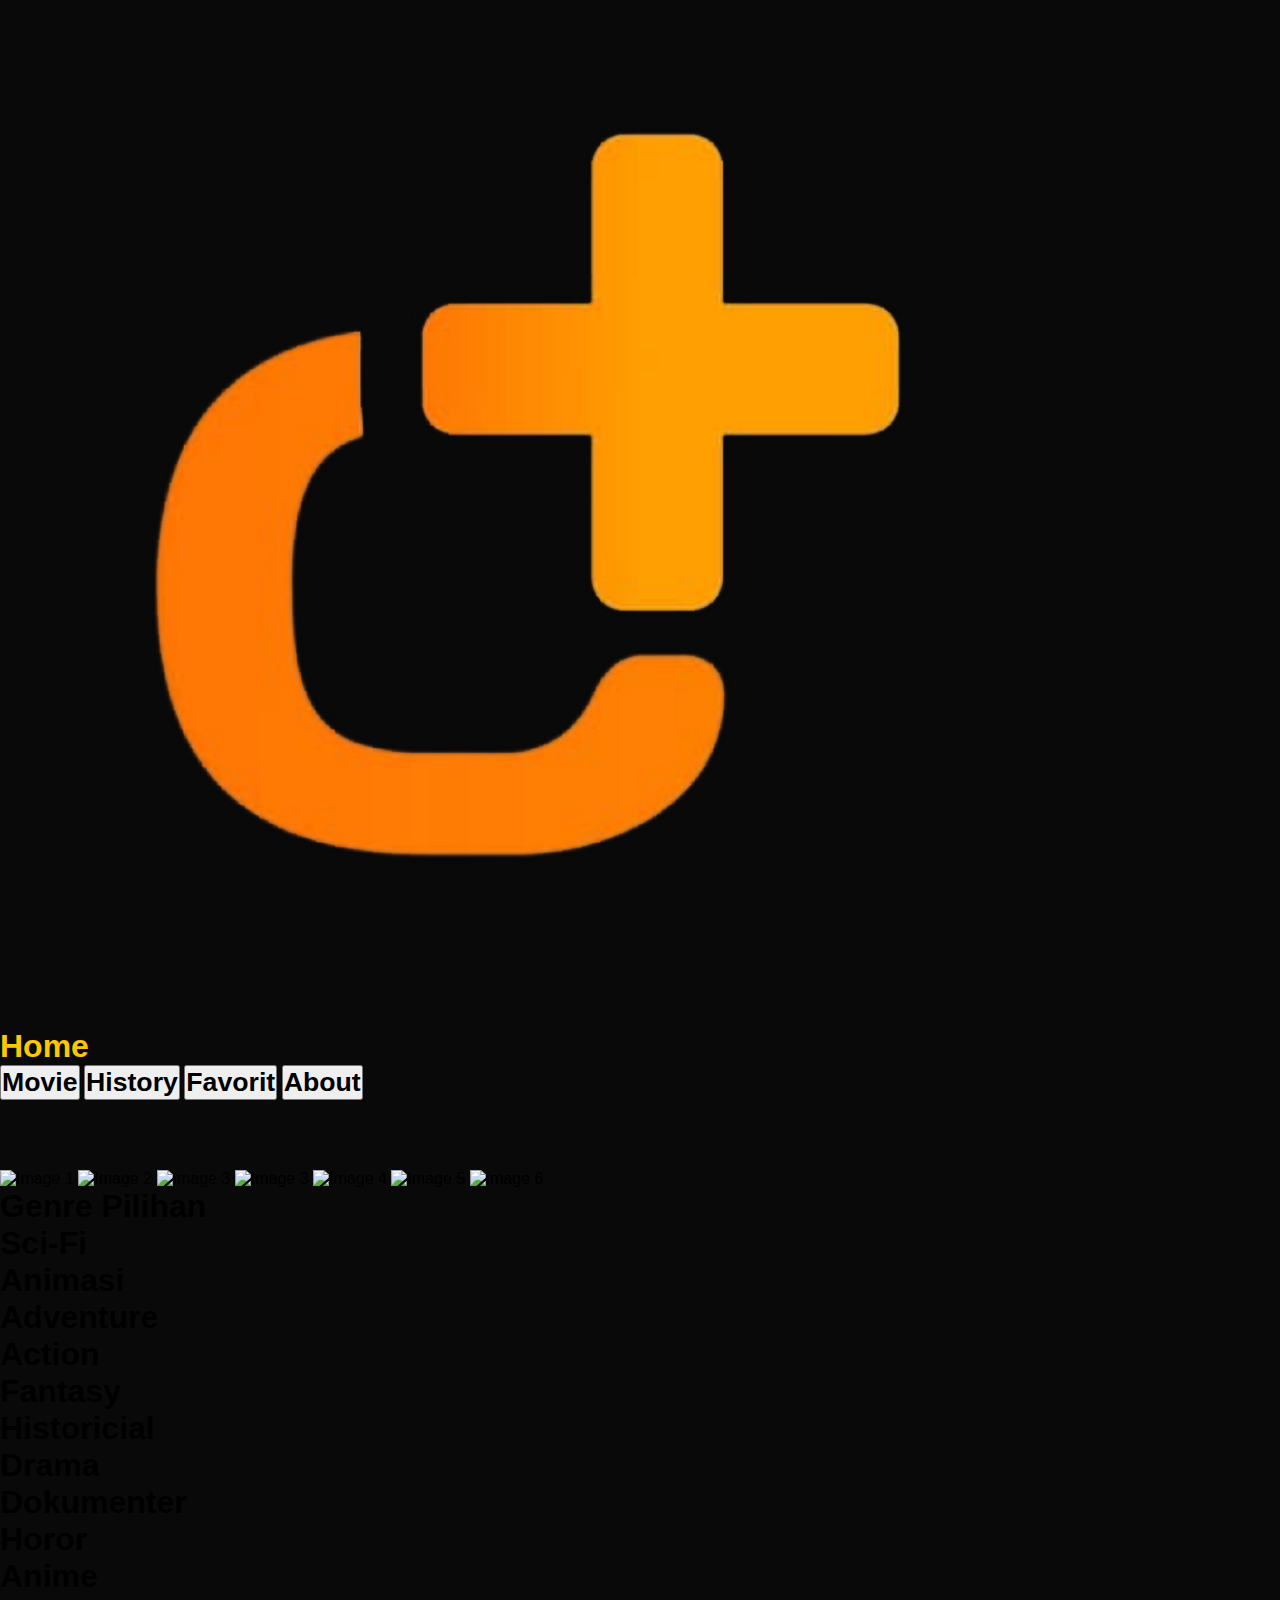
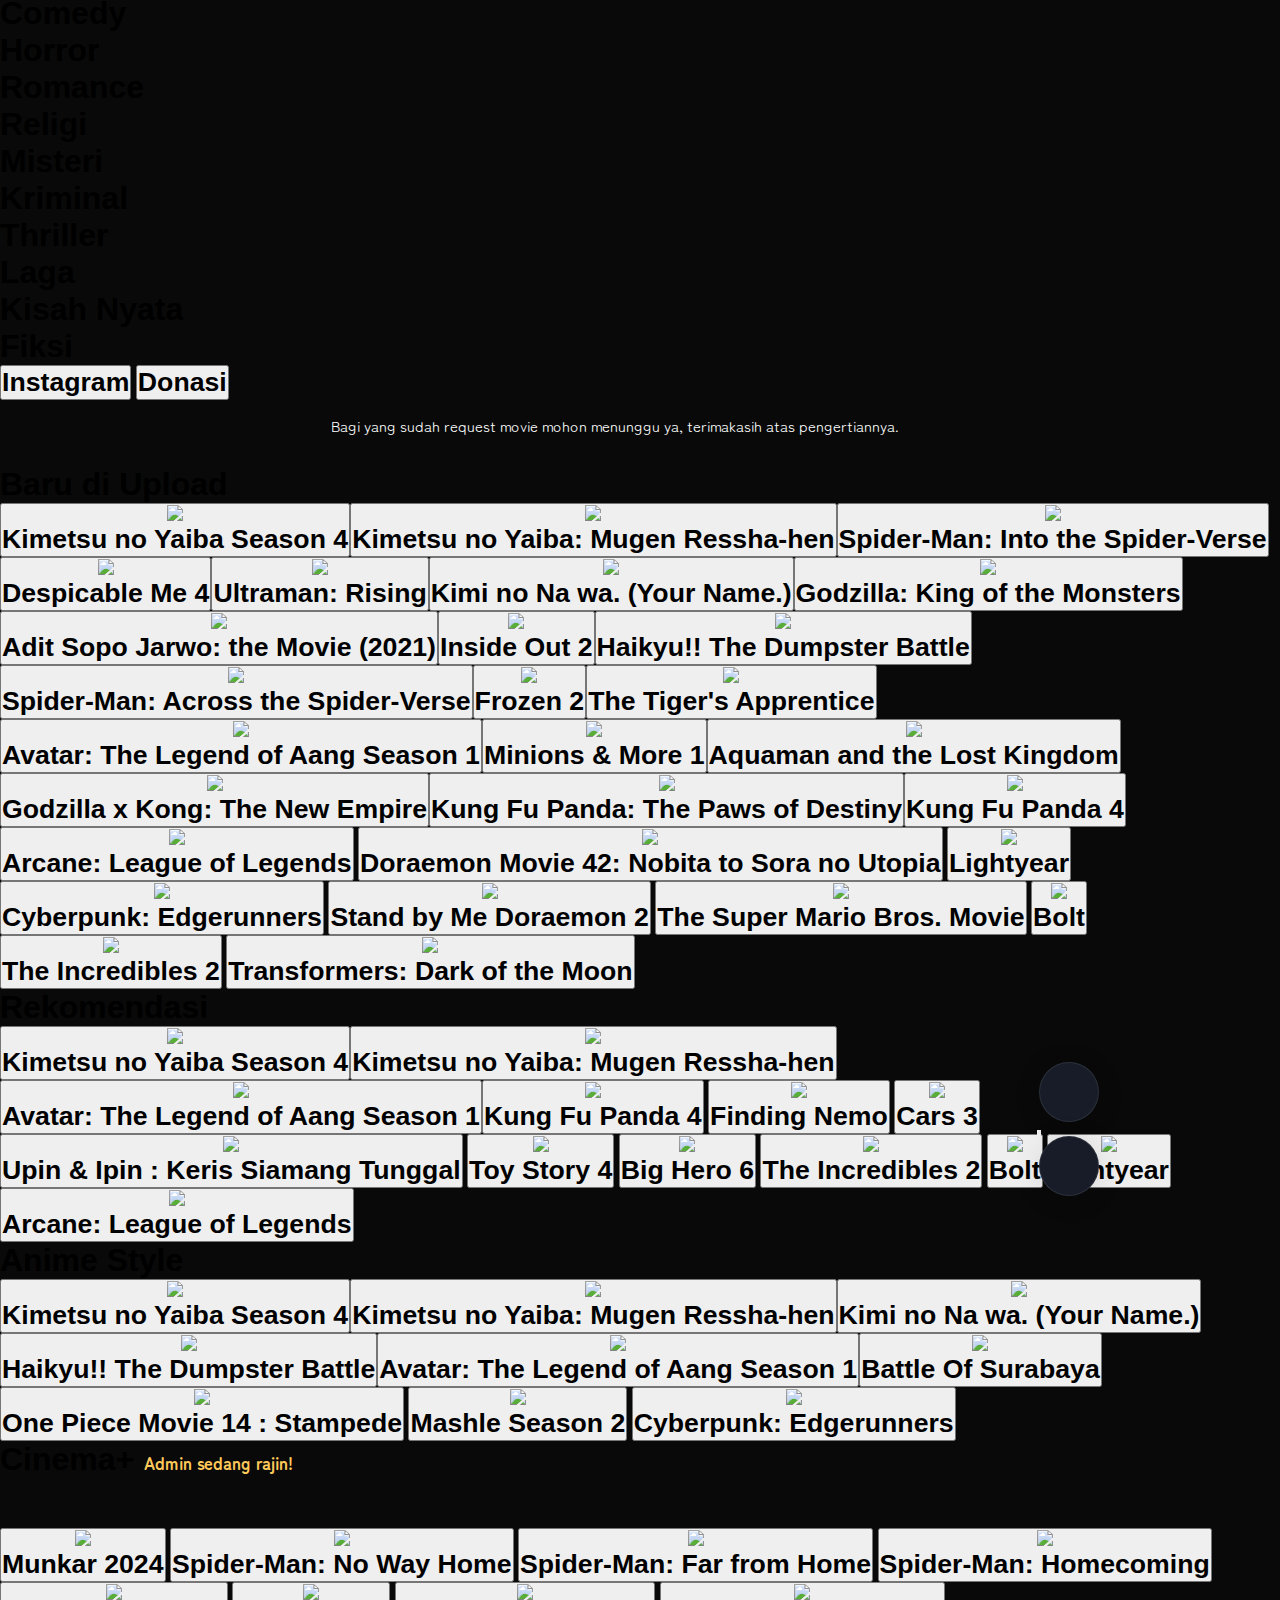
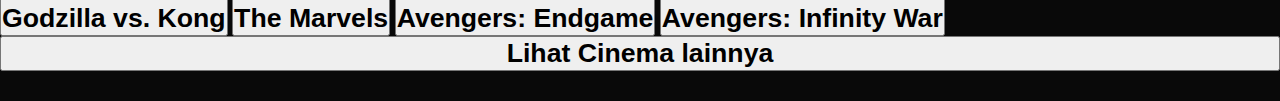
==== commit 75bfbeb9: "update index.html" ====
--- a/index.html
+++ b/index.html
@@ -186,7 +186,7 @@
         </section>
 <section style="display: flex;color:white;justify-content: center; align-items: center; width: 93%;margin-top: 15px;margin-left: 15px;">
         
-   <span style="color: white; font-size: 30px;" class="mdi mdi-alert-circle"></span><p style="font-size: 15px;margin-left: 10px; font-family: 'Zen Maru Gothic';">Bagi yang sudah request movie mohon menunggu ya, terimakasih.</p></section>
+   <span style="color: white; font-size: 30px;" class="mdi mdi-alert-circle"></span><p style="font-size: 15px;margin-left: 10px; font-family: 'Zen Maru Gothic';">Bagi yang sudah request movie mohon menunggu ya, terimakasih atas pengertiannya.</p></section>
 <section class="terakhir-ditonton">
 
   <div class="td-container">
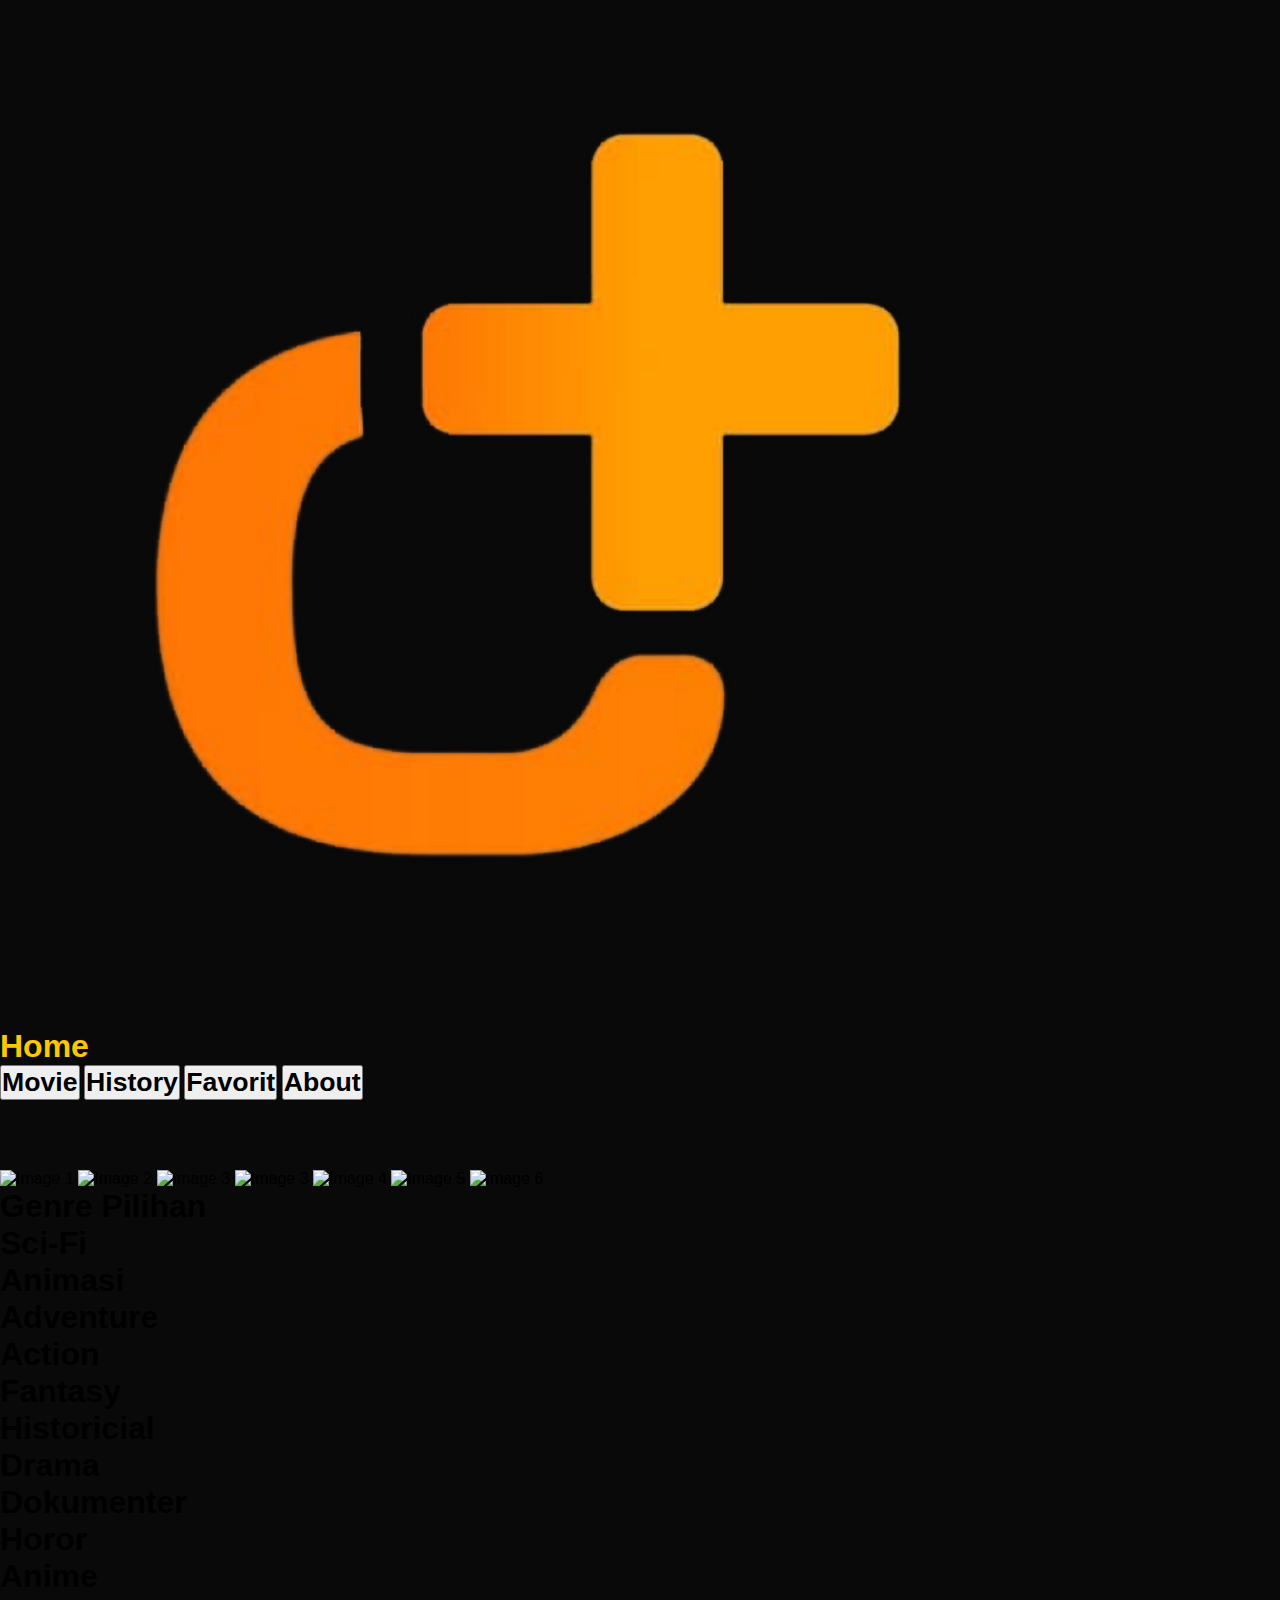
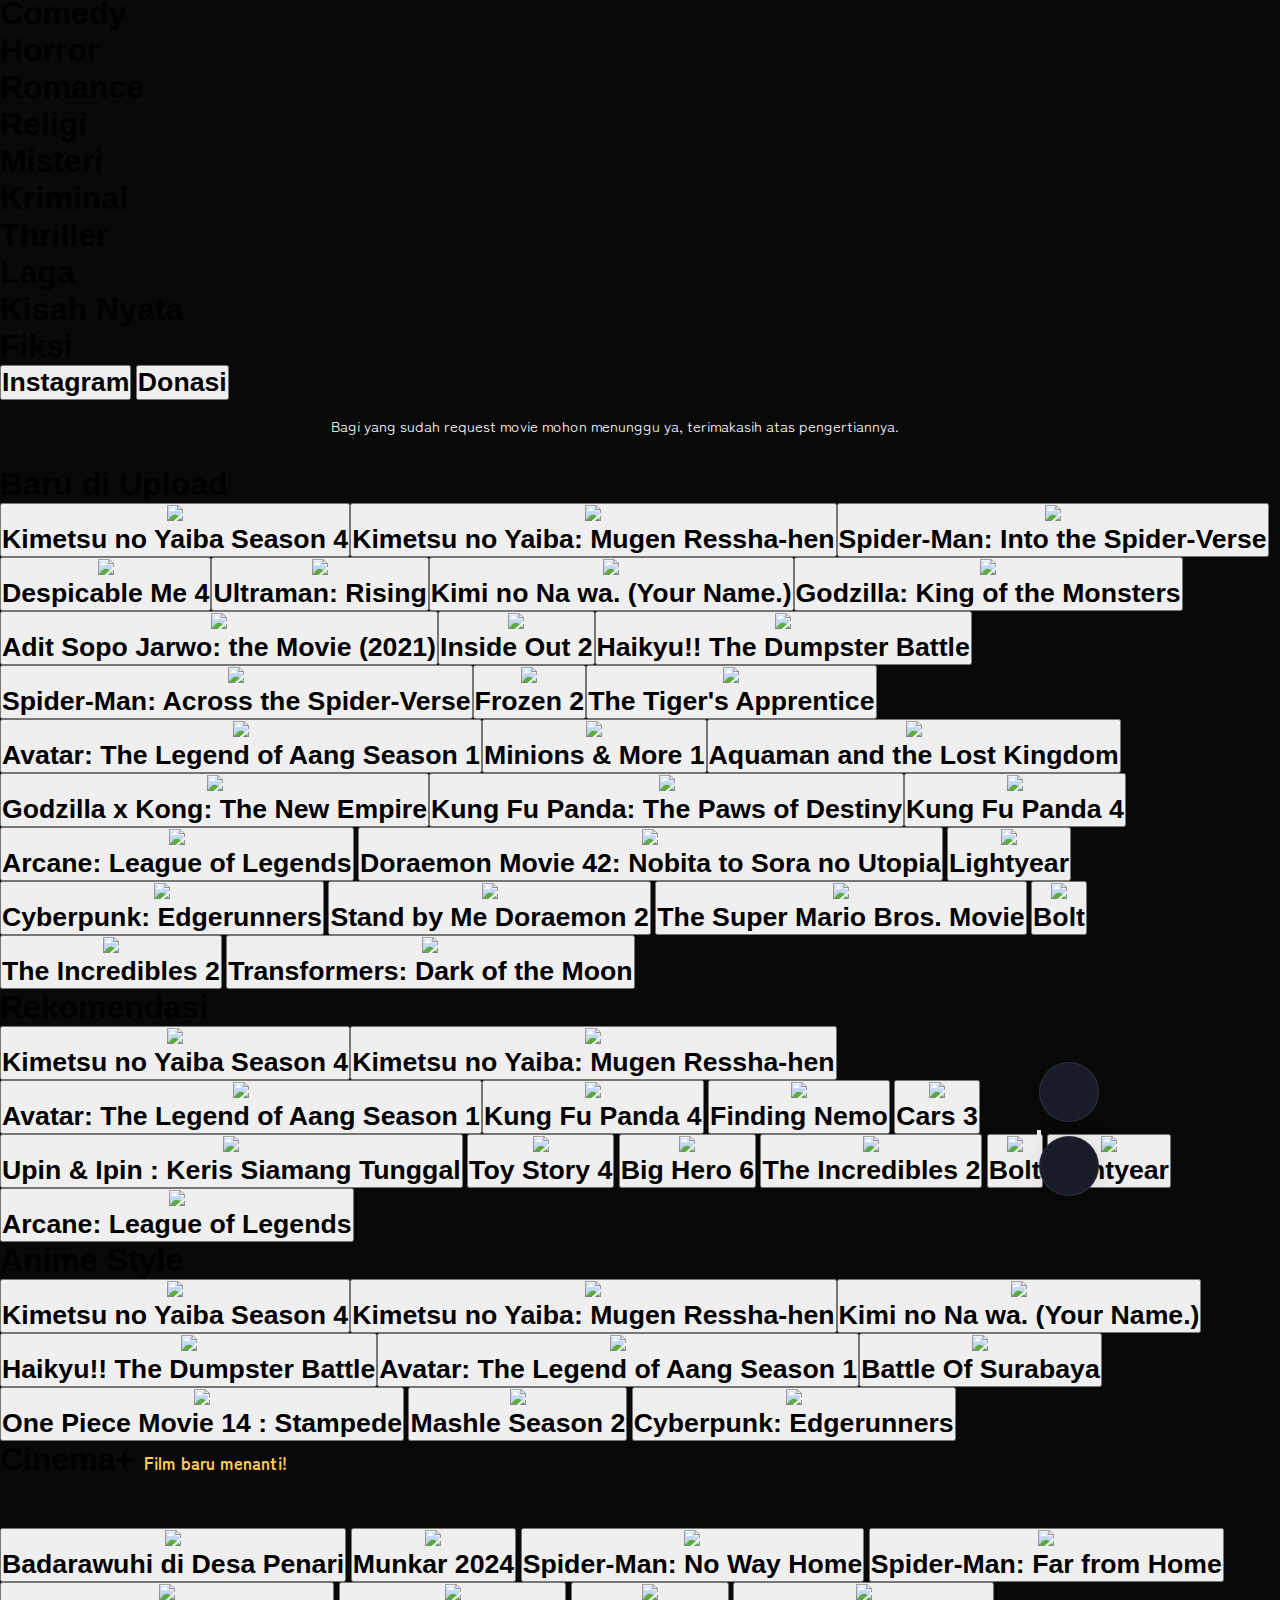
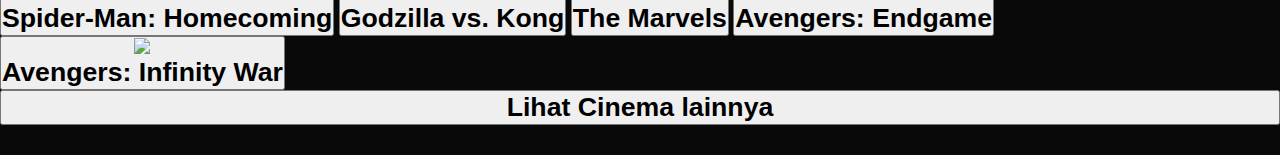
==== commit 735d5453: "update" ====
--- a/index.html
+++ b/index.html
@@ -613,11 +613,19 @@
 
 <section class="movies-container">
         <div class="header-movies-text">
-                <h1>Cinema+ <span style="font-family: 'Zen Maru Gothic';font-size: 17px; margin-left: 1px;color:#FFCA5A;"id="">Admin sedang rajin!</span></h1>
+                <h1>Cinema+ <span style="font-family: 'Zen Maru Gothic';font-size: 17px; margin-left: 1px;color:#FFCA5A;"id="">Film baru menanti!</span></h1>
         </div>
         <div class="theme-cont" style=" padding-top: 30px;border-radius: 20px;padding-bottom: 30px;display: flex; flex-direction: column;margin-top: 20px;">
         <div class="movies">
-                
+                <button class="buttongoweb" onclick="goToWebsite('videos_detail.html?animation=badarawuhididesapenari')"><div class="data-item"><div id="btm" ontouchstart="addOverlay(event)" ontouchend="removeOverlay(event)" ontouchcancel="removeOverlay(event)"class="movies-box skeleton">
+                        
+                  <img  src="https://encrypted-tbn0.gstatic.com/images?q=tbn:ANd9GcTzKWbrgdebwZXbyqNScbSDFqn80eFaril47Q&usqp=CAU">
+                  <div class="image-overlay"></div>
+                       <div class="overlay"></div>
+                  <div class="judul-movies skeleton"><h1>Badarawuhi di Desa Penari</h1></div></div>
+                  
+</div>
+                </button>
                 <button class="buttongoweb" onclick="goToWebsite('videos_detail.html?animation=munkar2024')"><div class="data-item"><div id="btm" ontouchstart="addOverlay(event)" ontouchend="removeOverlay(event)" ontouchcancel="removeOverlay(event)"class="movies-box skeleton">
                         
                   <img  src=" https://m.media-amazon.com/images/M/MV5BZmU0NDNiOGMtM2Q2My00MjJjLWI5NTYtNWE4YjBjNTU2ZTM3XkEyXkFqcGdeQXVyMTEzMTI1Mjk3._V1_.jpg">
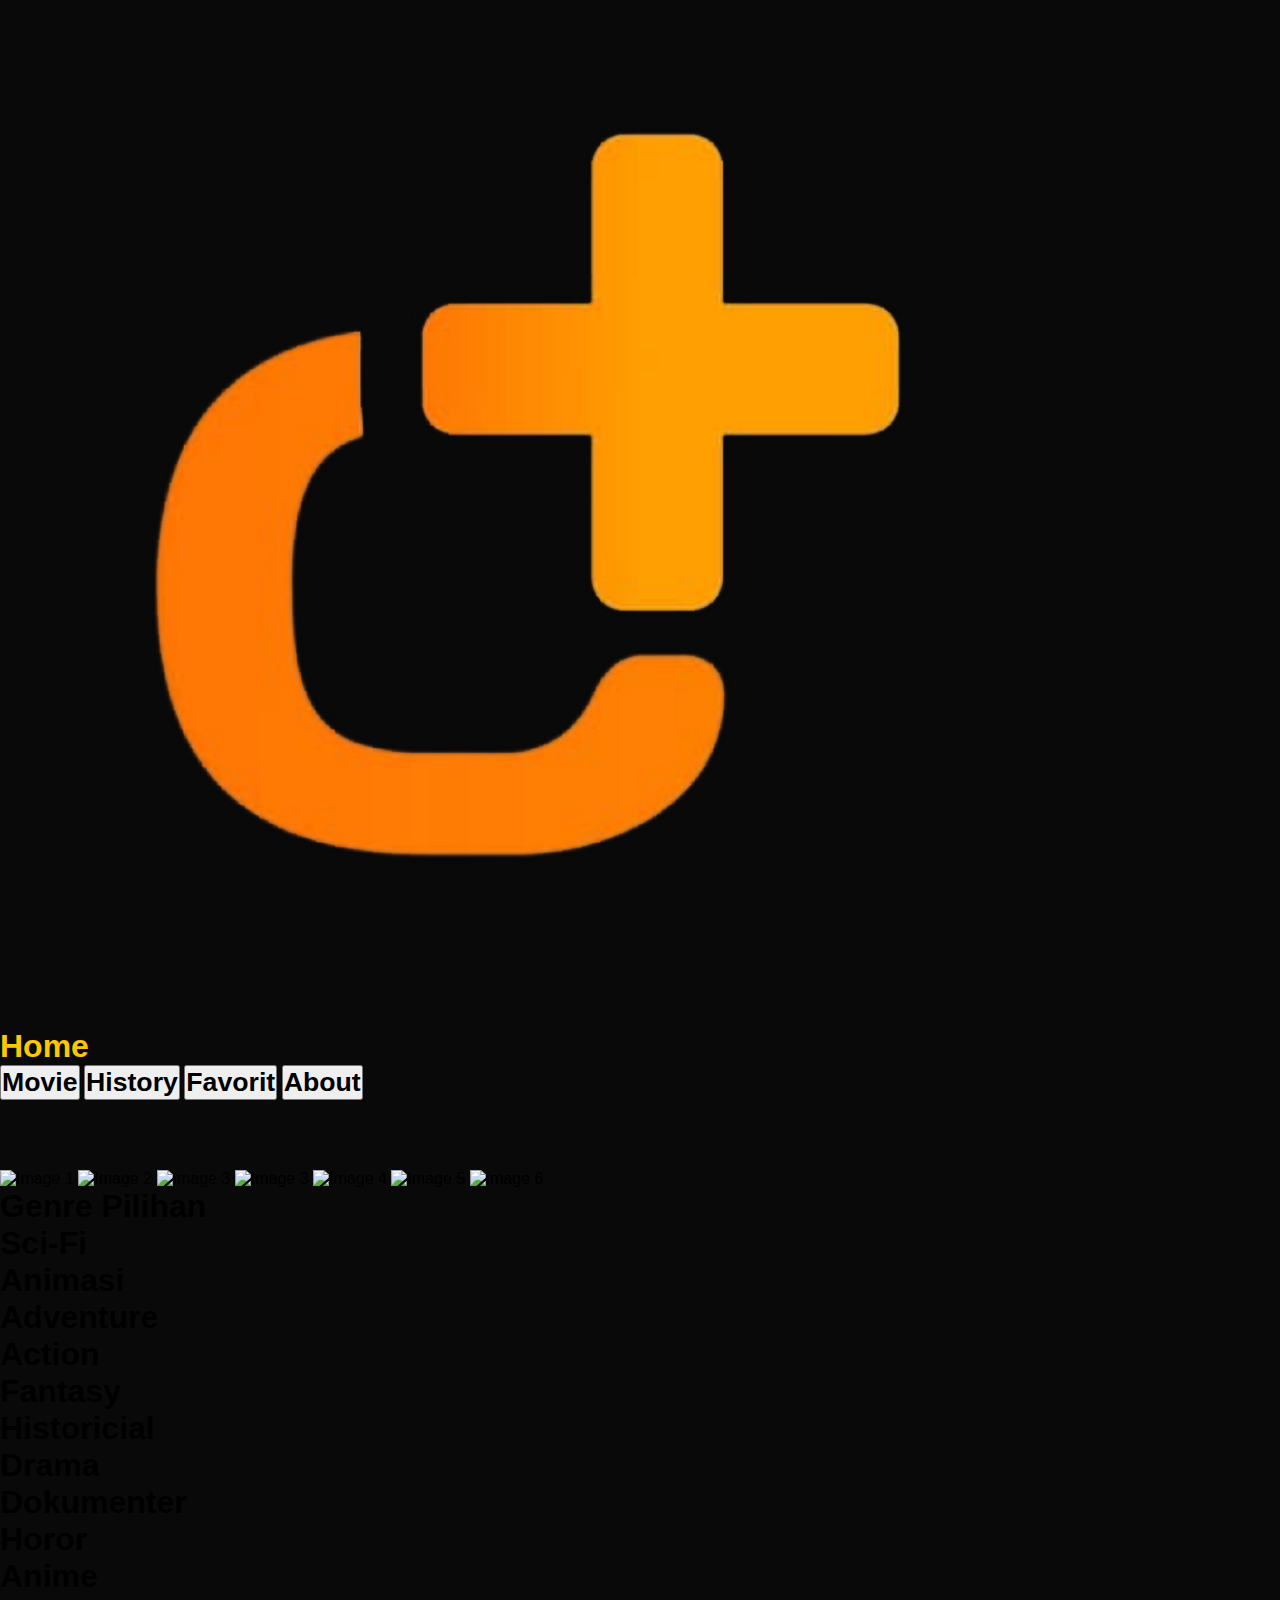
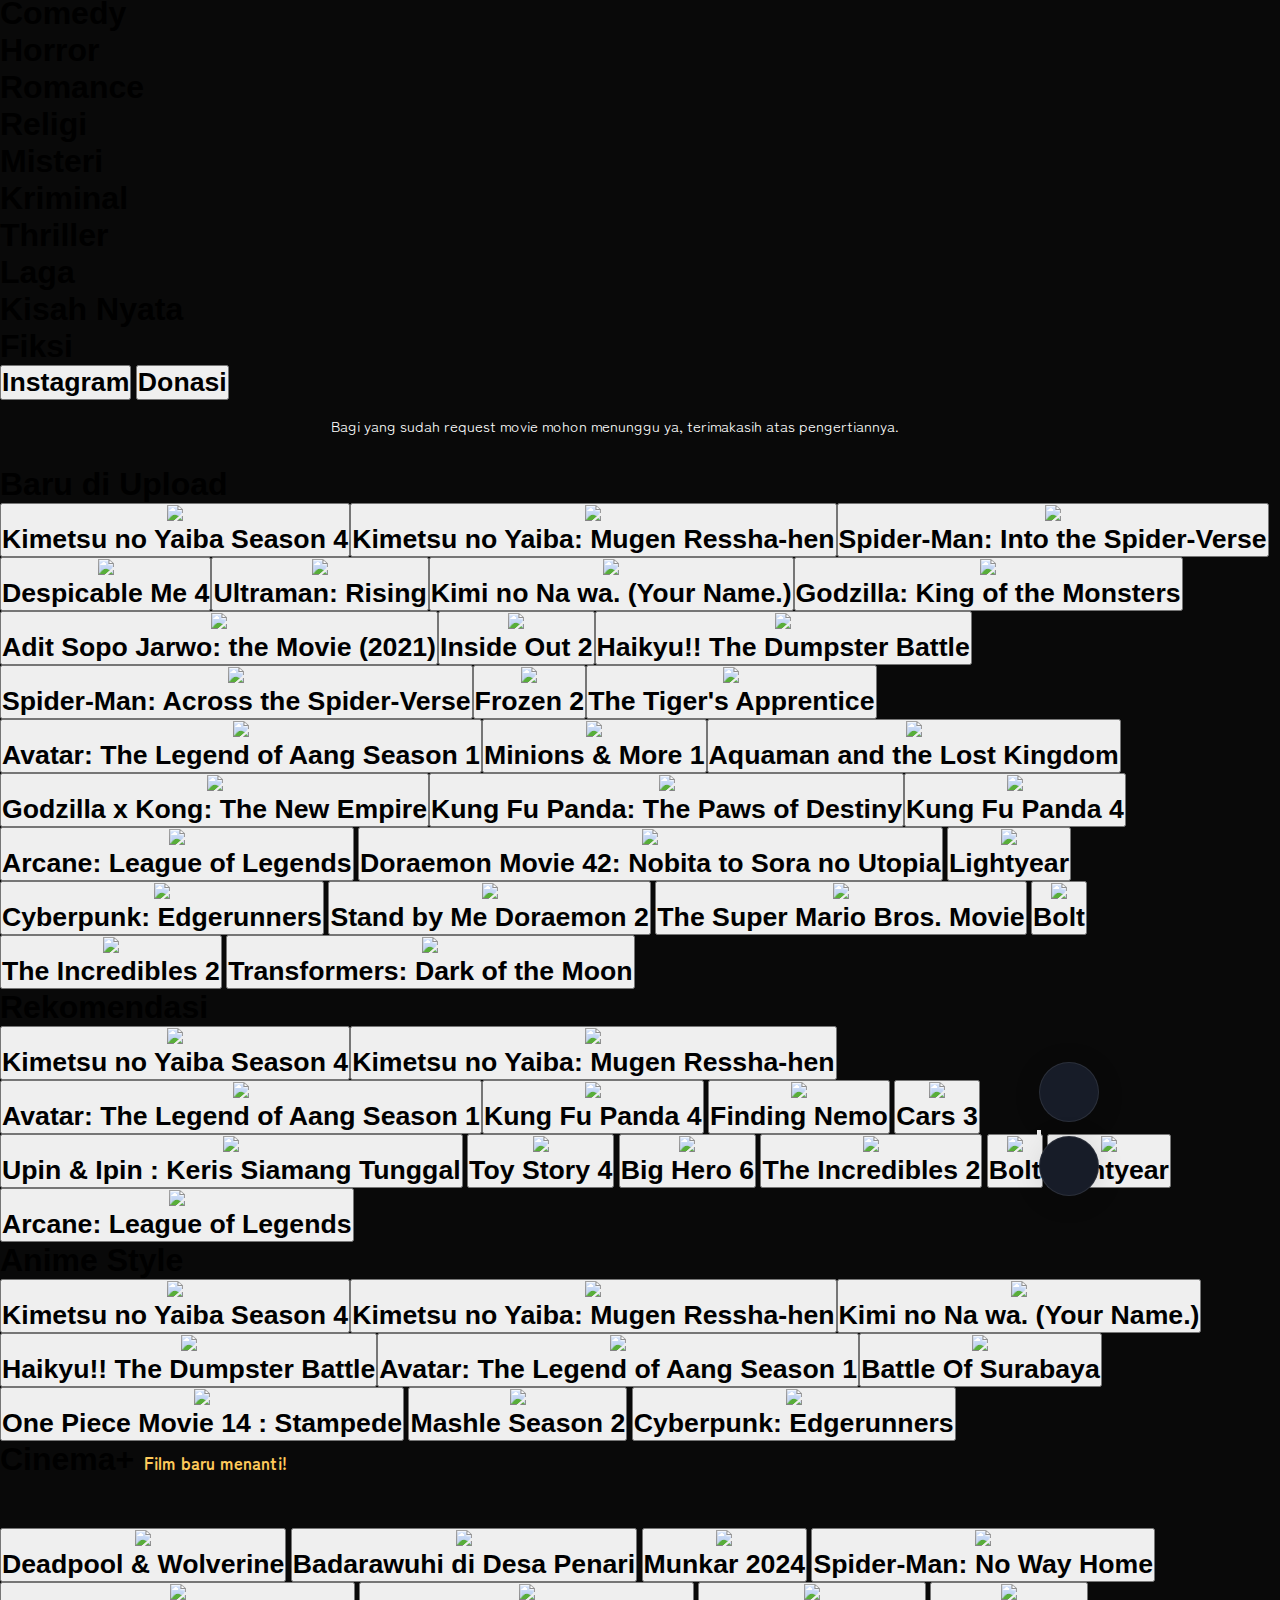
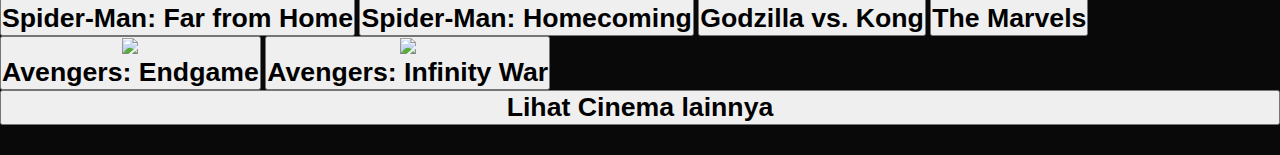
==== commit 7443a1dc: "update" ====
--- a/index.html
+++ b/index.html
@@ -617,6 +617,15 @@
         </div>
         <div class="theme-cont" style=" padding-top: 30px;border-radius: 20px;padding-bottom: 30px;display: flex; flex-direction: column;margin-top: 20px;">
         <div class="movies">
+                          <button class="buttongoweb" onclick="goToWebsite('videos_detail.html?animation=deadpoolandwolverine')"><div class="data-item"><div id="btm" ontouchstart="addOverlay(event)" ontouchend="removeOverlay(event)" ontouchcancel="removeOverlay(event)"class="movies-box skeleton">
+                        
+                  <img  src="https://m.media-amazon.com/images/M/MV5BNzRiMjg0MzUtNTQ1Mi00Y2Q5LWEwM2MtMzUwZDU5NmVjN2NkXkEyXkFqcGc@._V1_.jpg">
+                  <div class="image-overlay"></div>
+                       <div class="overlay"></div>
+                  <div class="judul-movies skeleton"><h1>Deadpool & Wolverine</h1></div></div>
+                  
+</div>
+                </button>
                 <button class="buttongoweb" onclick="goToWebsite('videos_detail.html?animation=badarawuhididesapenari')"><div class="data-item"><div id="btm" ontouchstart="addOverlay(event)" ontouchend="removeOverlay(event)" ontouchcancel="removeOverlay(event)"class="movies-box skeleton">
                         
                   <img  src="https://encrypted-tbn0.gstatic.com/images?q=tbn:ANd9GcTzKWbrgdebwZXbyqNScbSDFqn80eFaril47Q&usqp=CAU">
--- a/style.css
+++ b/style.css
@@ -287,7 +287,21 @@
 .overlay.active {
         background-color: rgba(255, 255, 255, 0.5);
 }
-
+.overlaychannel {
+        width: 100%;
+        height: 100%;
+        background-color: rgba(255, 255, 255, 0);
+        position: absolute;
+        top: 0;
+        left: 0;
+        z-index: 1;
+        transition: background-color 0.3s ease;
+        border-radius: 30px;
+}
+
+.overlaychannel.active {
+        background-color: rgba(255, 255, 255, 0.5);
+}
 .icon-filter{
         color: white;
 }
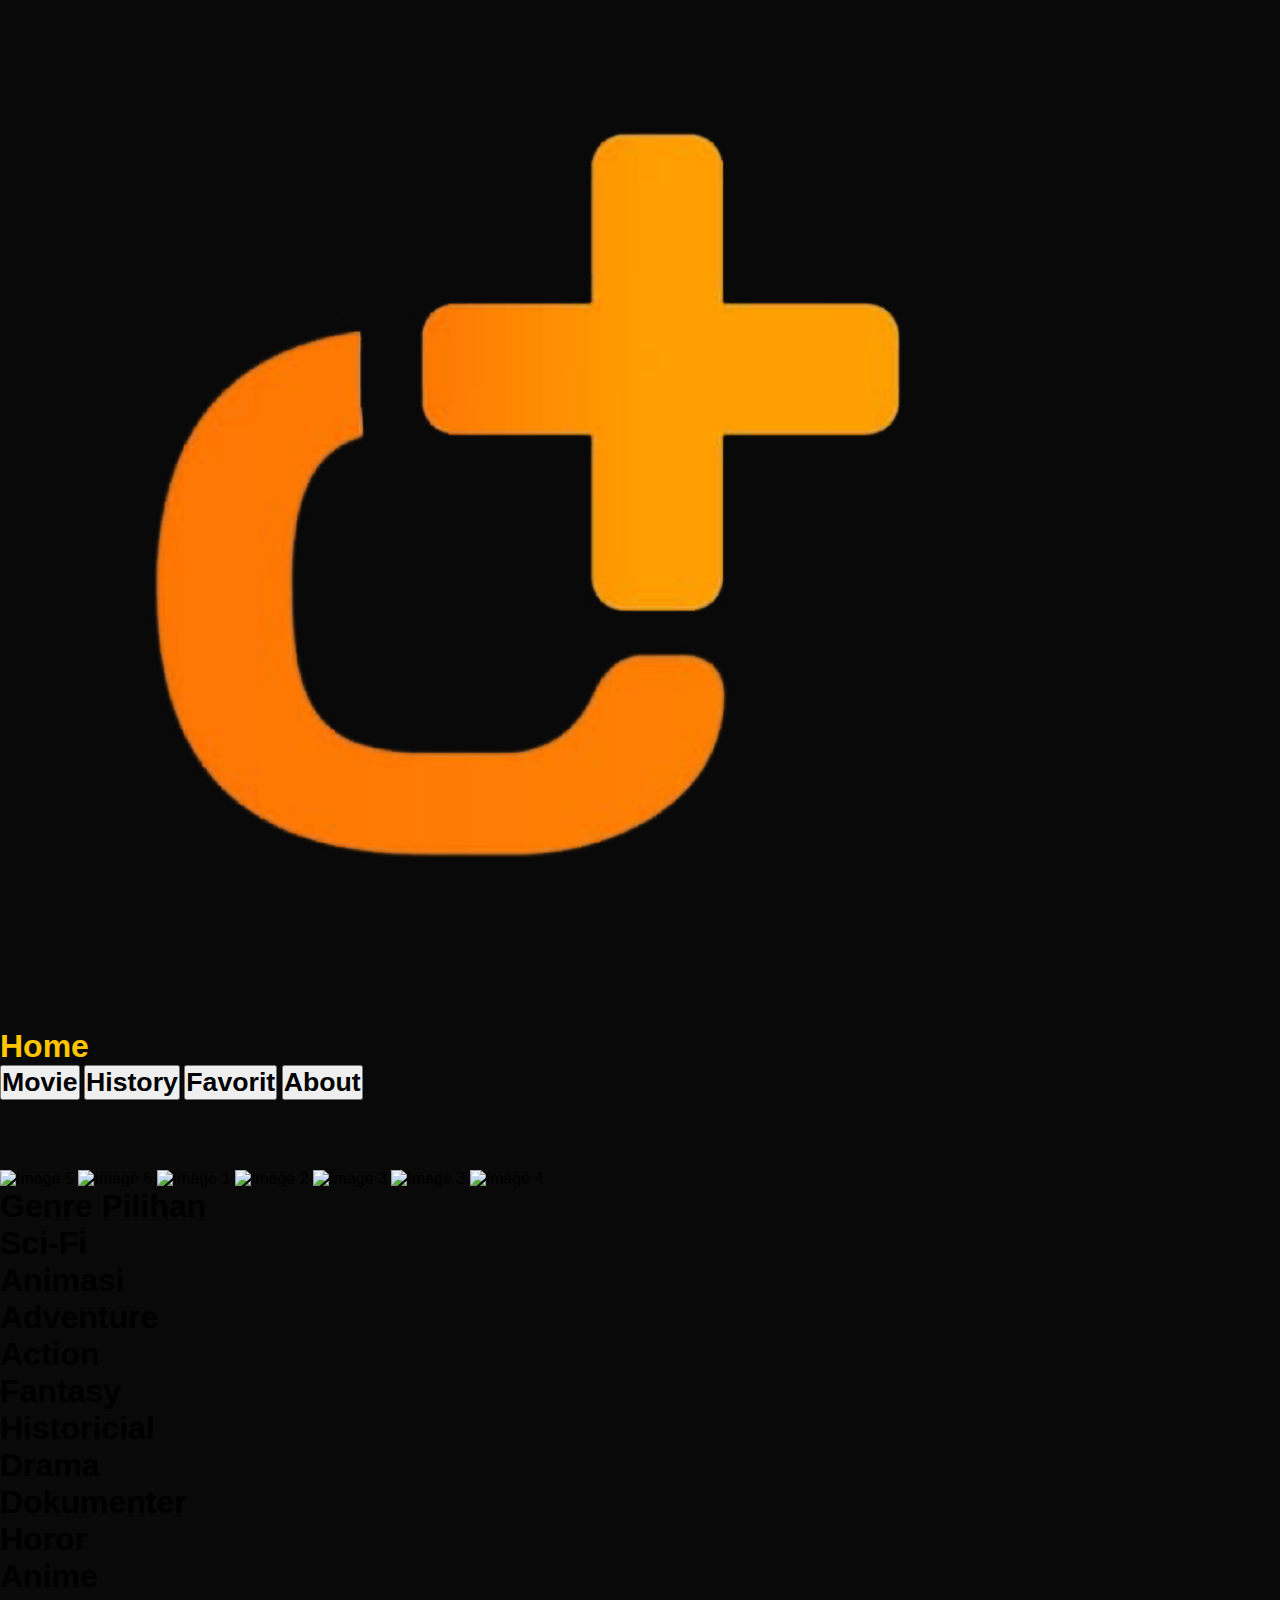
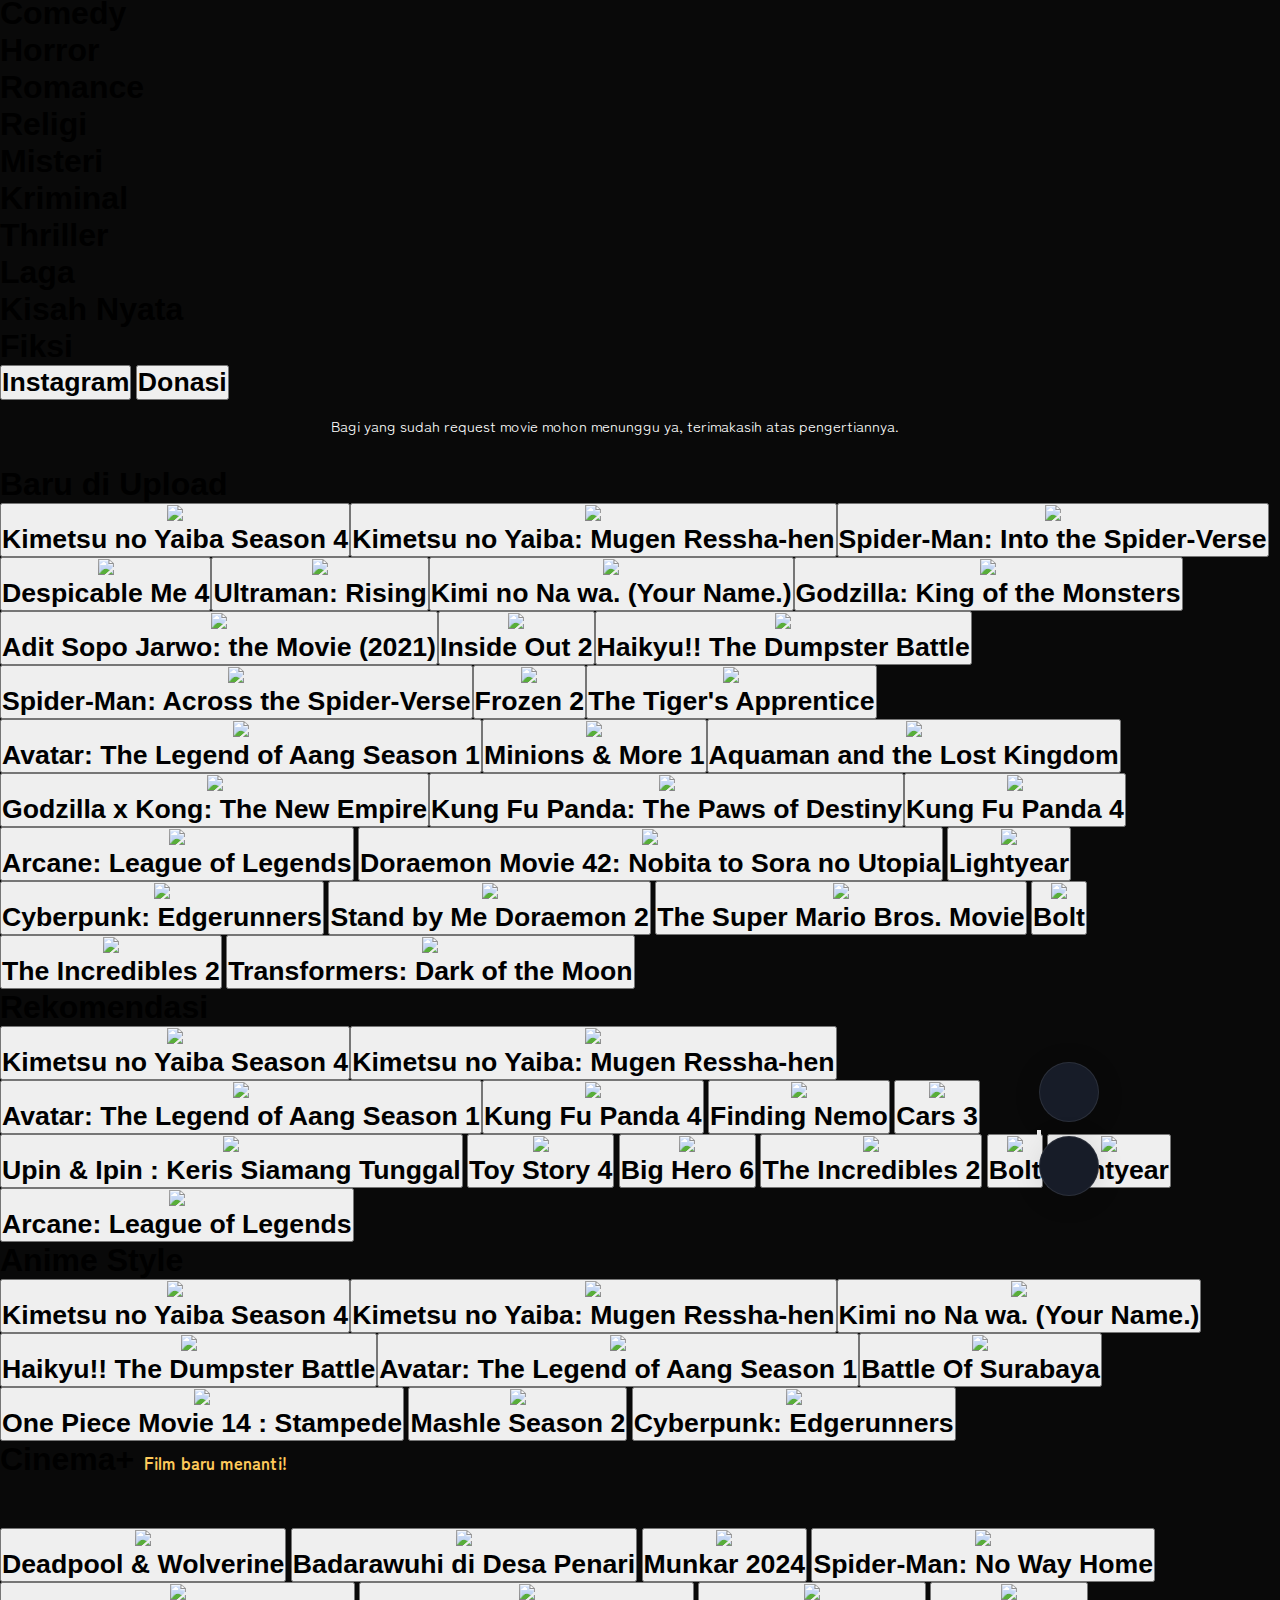
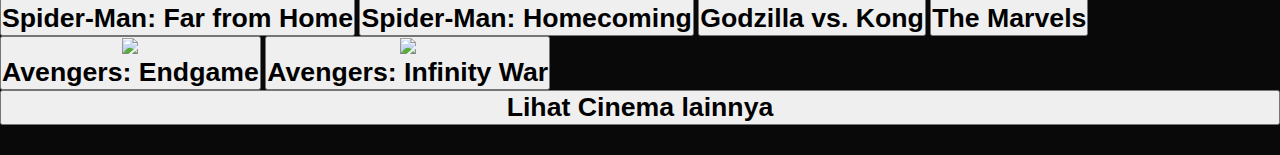
==== commit 49640325: "update index.html" ====
--- a/index.html
+++ b/index.html
@@ -65,13 +65,14 @@
         </nav>
         <div class="slider" style="margin-top: 70px;">
   <div class="slides">
+        <img src="https://encrypted-tbn0.gstatic.com/images?q=tbn:ANd9GcSUHmK7sEJKlwjO0saXYsstVmfByZ2n3gqtuw&usqp=CAU" alt="Image 5">
+        <img src="https://encrypted-tbn0.gstatic.com/images?q=tbn:ANd9GcT0vkikd_IG1i6OZ6SPW_-EhGSukGiUx_J4kQ&usqp=CAU" alt="Image 6">
     <img src="https://statik.tempo.co/data/2023/12/13/id_1262844/1262844_720.jpg" alt="Image 1">
     <img src="https://encrypted-tbn0.gstatic.com/images?q=tbn:ANd9GcRjb419Pfc-TmsA1Mb4RGyvNhrrRsZoWz8qaQ&usqp=CAU" alt="Image 2">
     <img src="https://encrypted-tbn0.gstatic.com/images?q=tbn:ANd9GcQYbnSrTcnyWkn7nxMMHi0A-QtkRPWKS2Miuw&usqp=CAU" alt="Image 3">
     <img src="https://encrypted-tbn0.gstatic.com/images?q=tbn:ANd9GcSk-8kjrtgW37TEHL_vZEkzZG18HkImGQ4z5w&usqp=CAU" alt="Image 3">
     <img src="https://encrypted-tbn0.gstatic.com/images?q=tbn:ANd9GcRC9nlUoaTPf5NhiRNV-qVRm5td44nDcjm7lA&usqp=CAU" alt="Image 4">
-    <img src="https://encrypted-tbn0.gstatic.com/images?q=tbn:ANd9GcTX6ulQd7ESDjofrnogDmIh2Zm84OlQw66rEQ&usqp=CAU" alt="Image 5">
-    <img src="https://encrypted-tbn0.gstatic.com/images?q=tbn:ANd9GcRL6rTfc065vw7jTsda2uqbPNl0x2xNkeInbw&usqp=CAU" alt="Image 6">
+
 
 
 
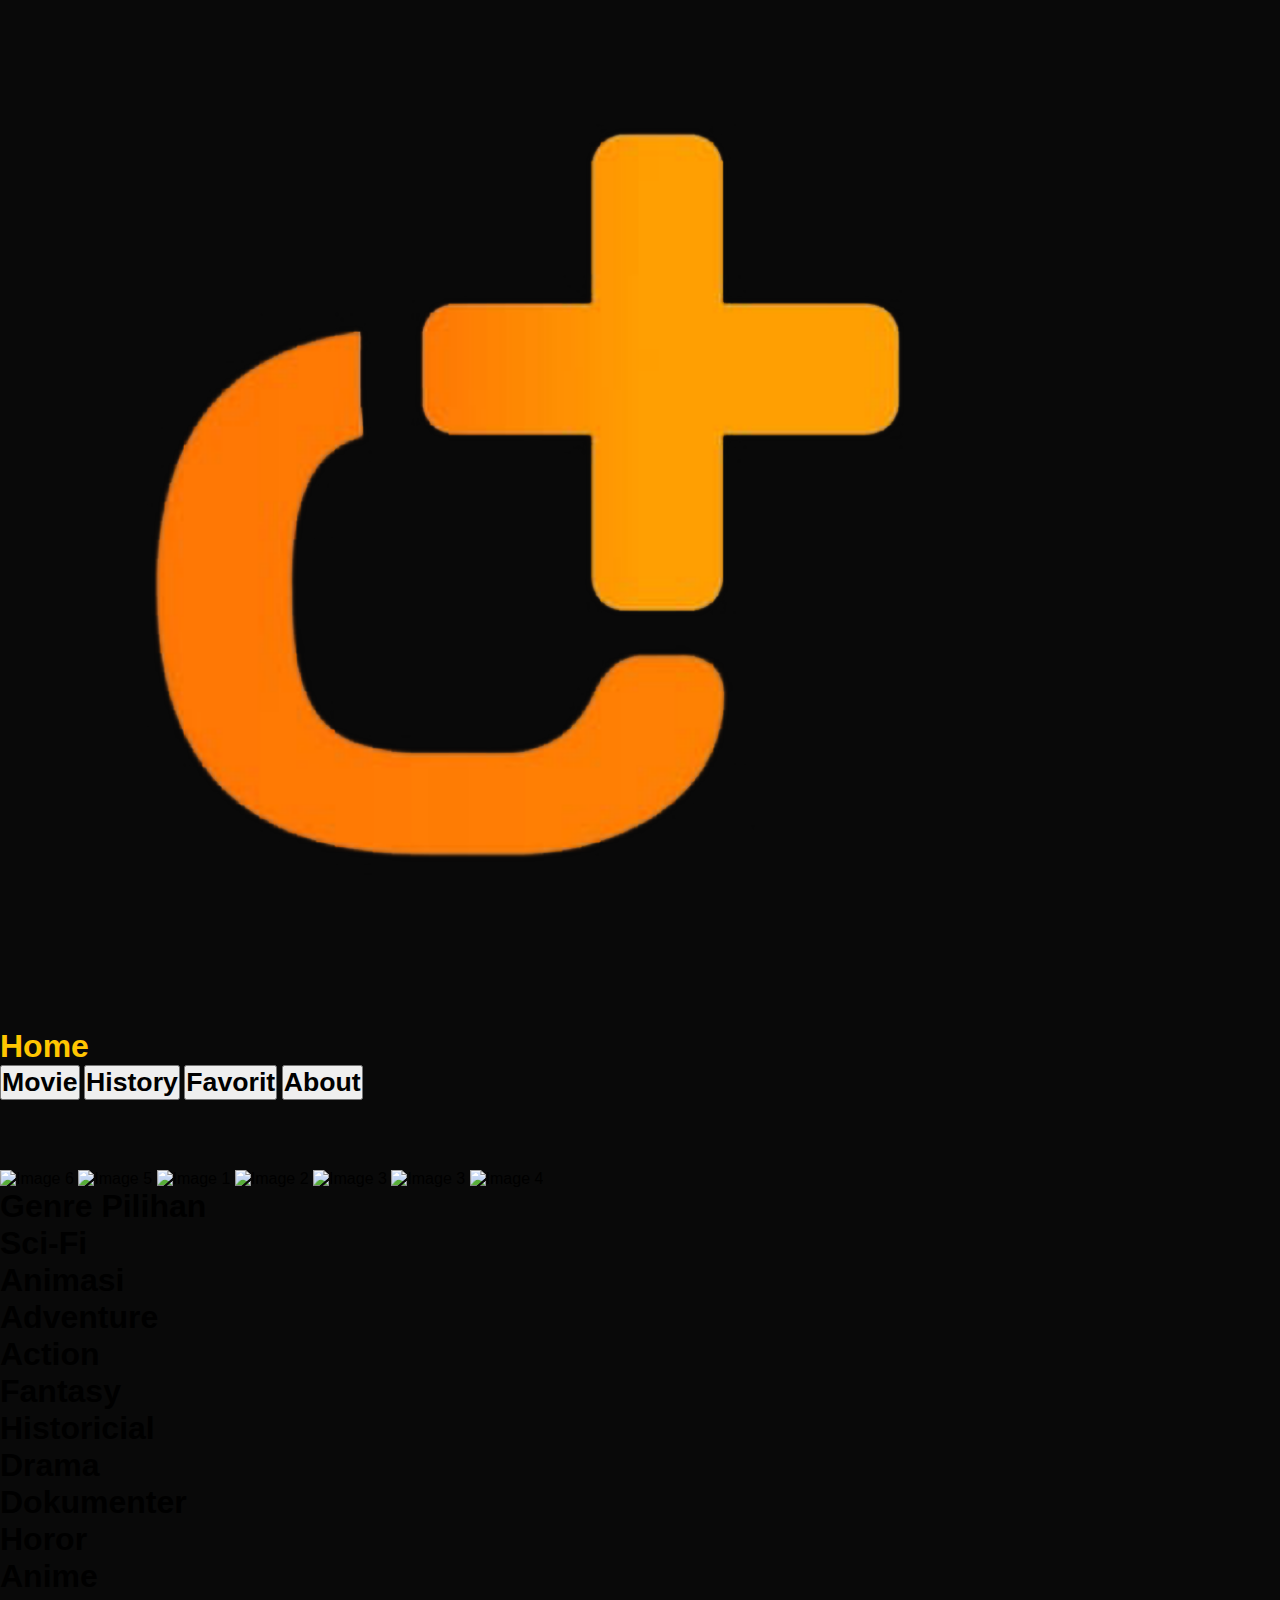
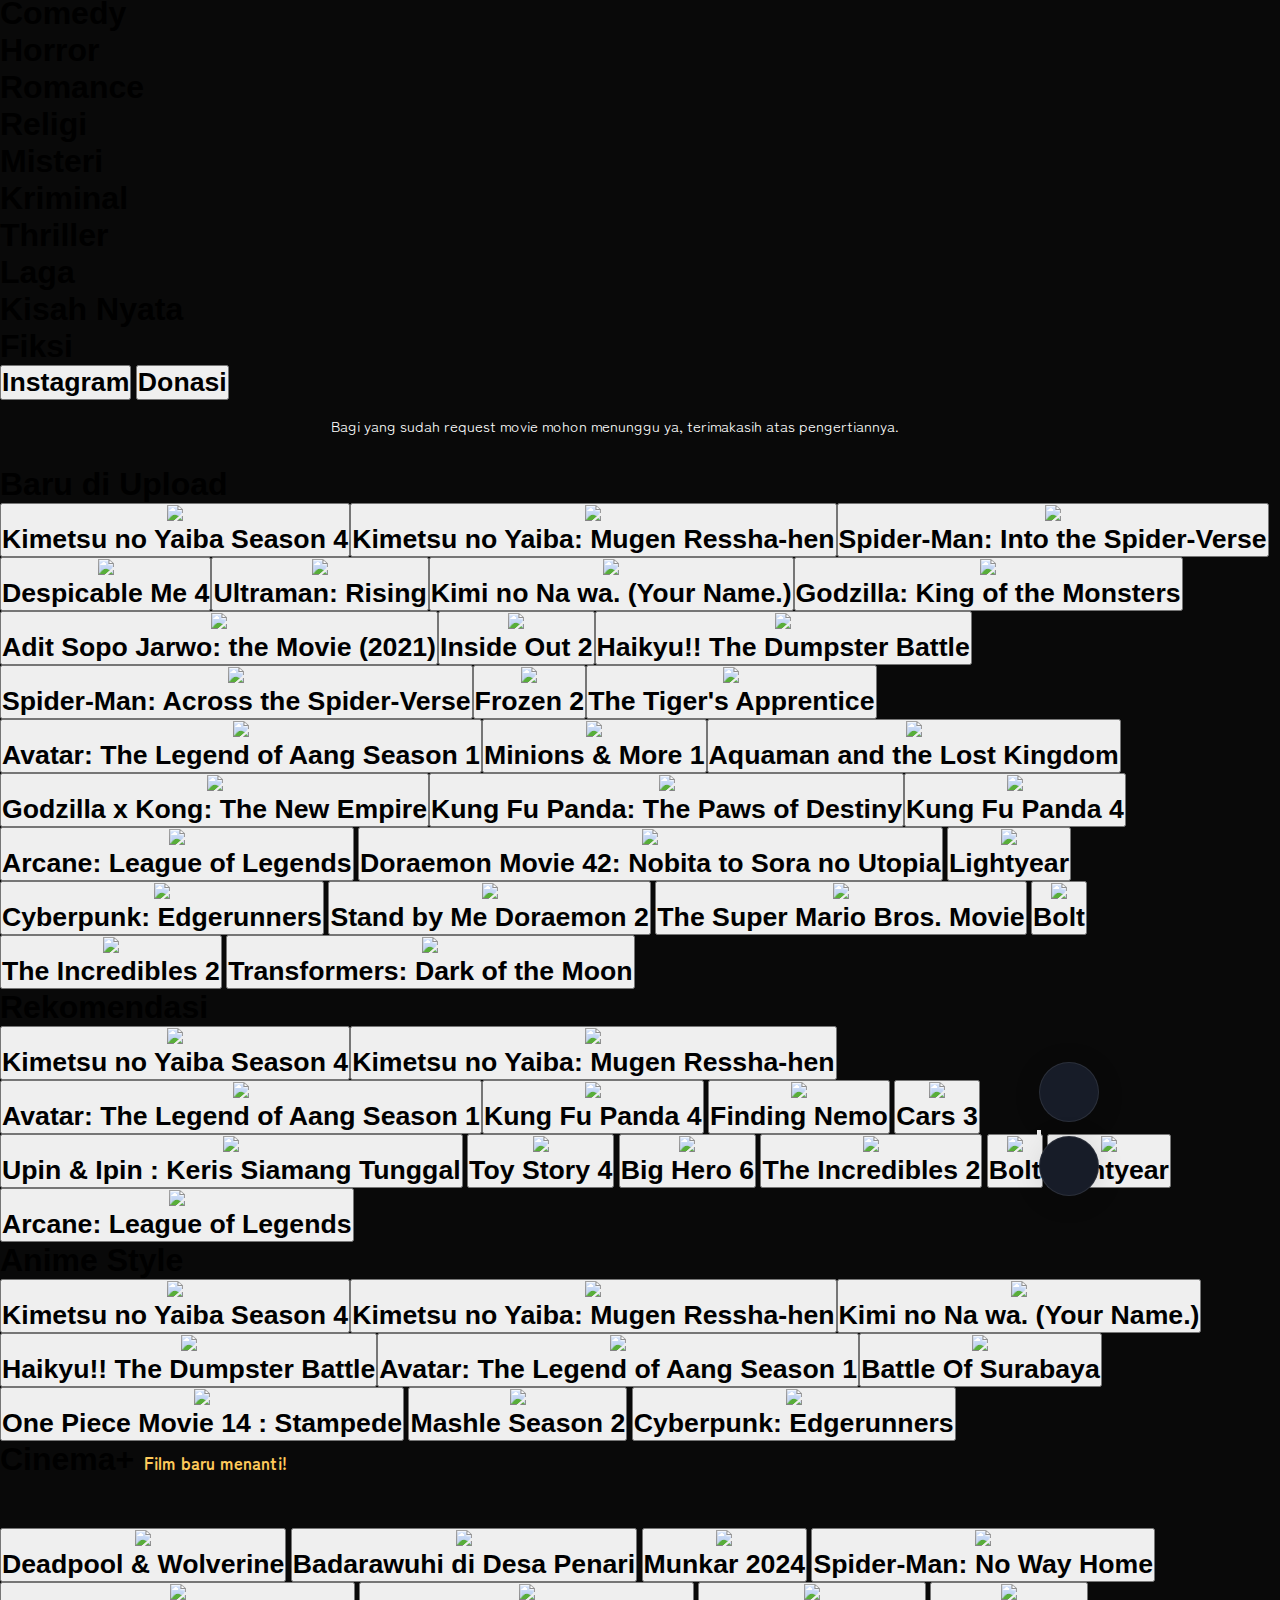
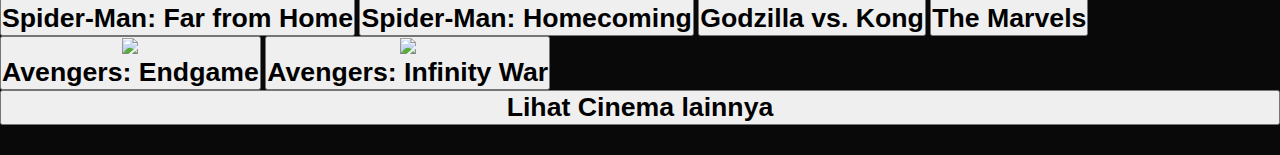
==== commit 5d796fd4: "update index.html" ====
--- a/index.html
+++ b/index.html
@@ -65,8 +65,9 @@
         </nav>
         <div class="slider" style="margin-top: 70px;">
   <div class="slides">
-        <img src="https://encrypted-tbn0.gstatic.com/images?q=tbn:ANd9GcSUHmK7sEJKlwjO0saXYsstVmfByZ2n3gqtuw&usqp=CAU" alt="Image 5">
+
         <img src="https://encrypted-tbn0.gstatic.com/images?q=tbn:ANd9GcT0vkikd_IG1i6OZ6SPW_-EhGSukGiUx_J4kQ&usqp=CAU" alt="Image 6">
+                <img src="https://encrypted-tbn0.gstatic.com/images?q=tbn:ANd9GcQprZ1oTvZjLLzKjc6EdysCO9JmjSLwu0R2NA&usqp=CAU" alt="Image 5">
     <img src="https://statik.tempo.co/data/2023/12/13/id_1262844/1262844_720.jpg" alt="Image 1">
     <img src="https://encrypted-tbn0.gstatic.com/images?q=tbn:ANd9GcRjb419Pfc-TmsA1Mb4RGyvNhrrRsZoWz8qaQ&usqp=CAU" alt="Image 2">
     <img src="https://encrypted-tbn0.gstatic.com/images?q=tbn:ANd9GcQYbnSrTcnyWkn7nxMMHi0A-QtkRPWKS2Miuw&usqp=CAU" alt="Image 3">
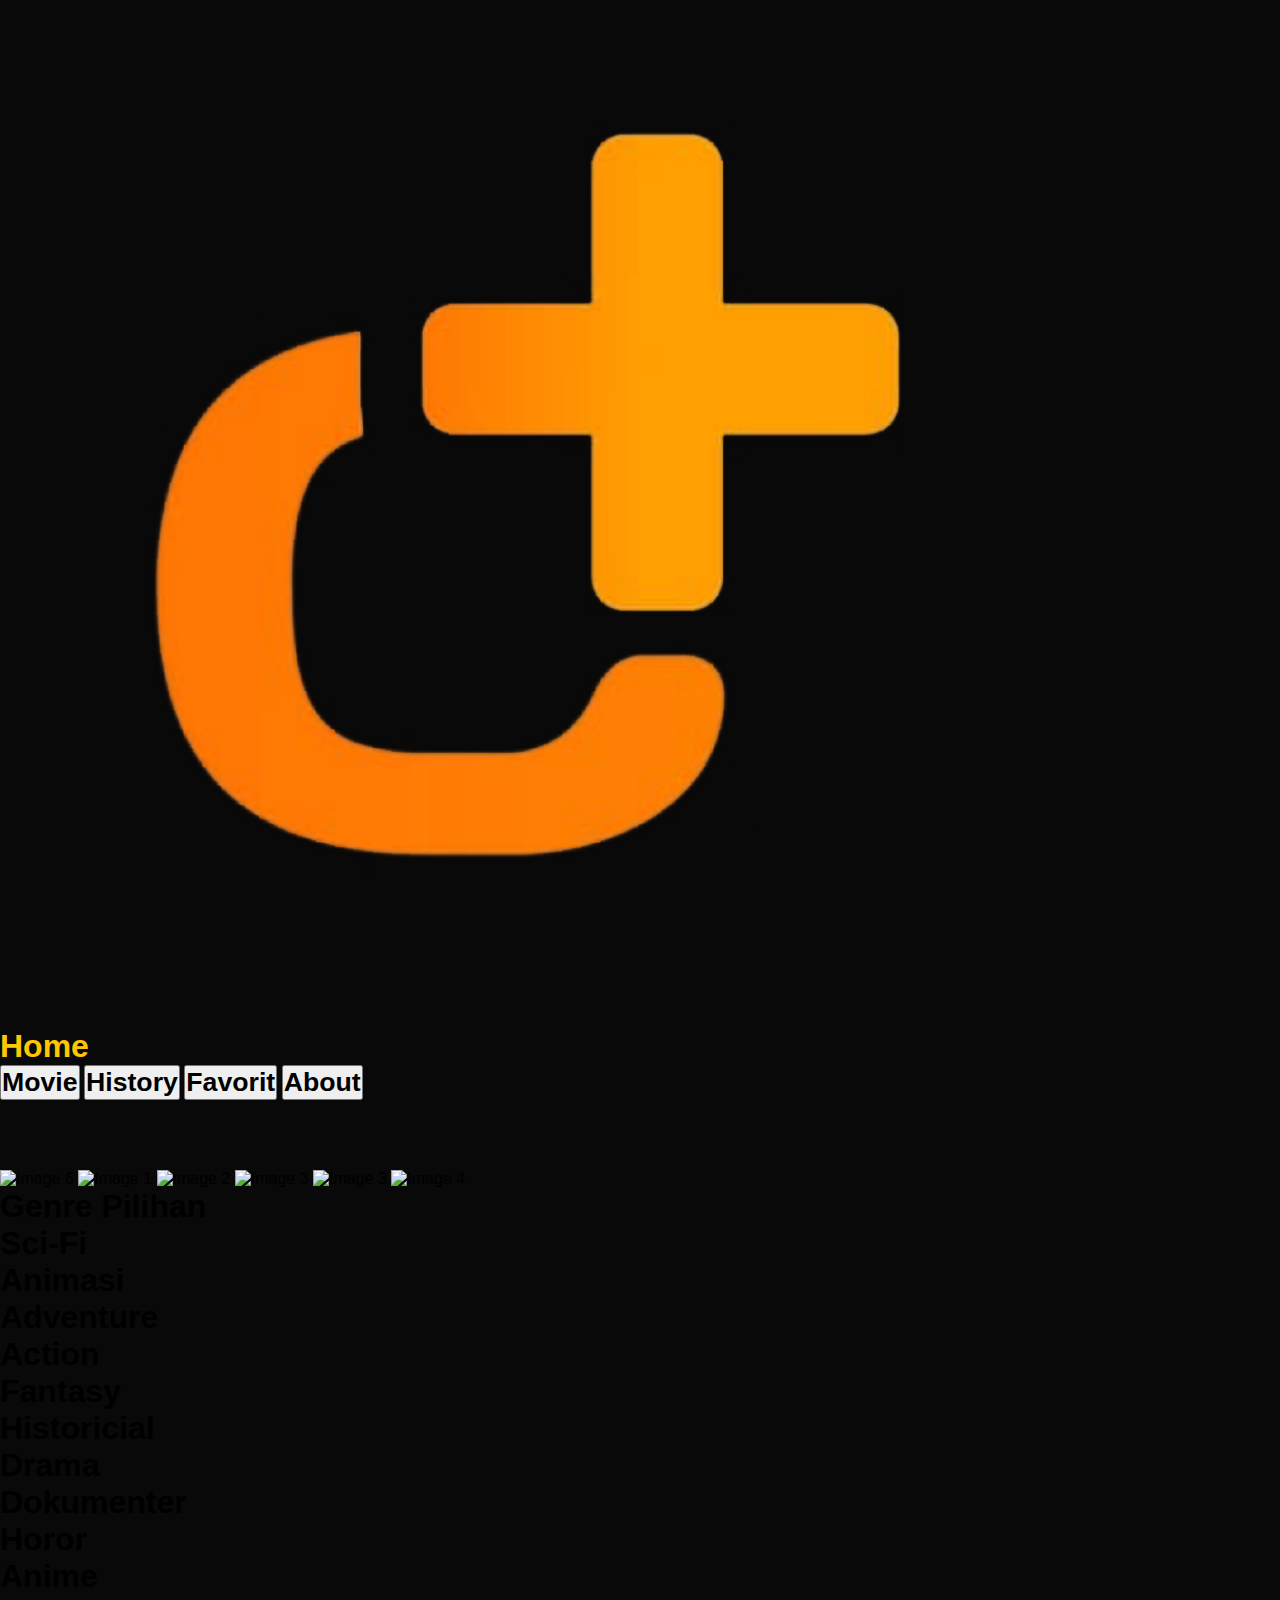
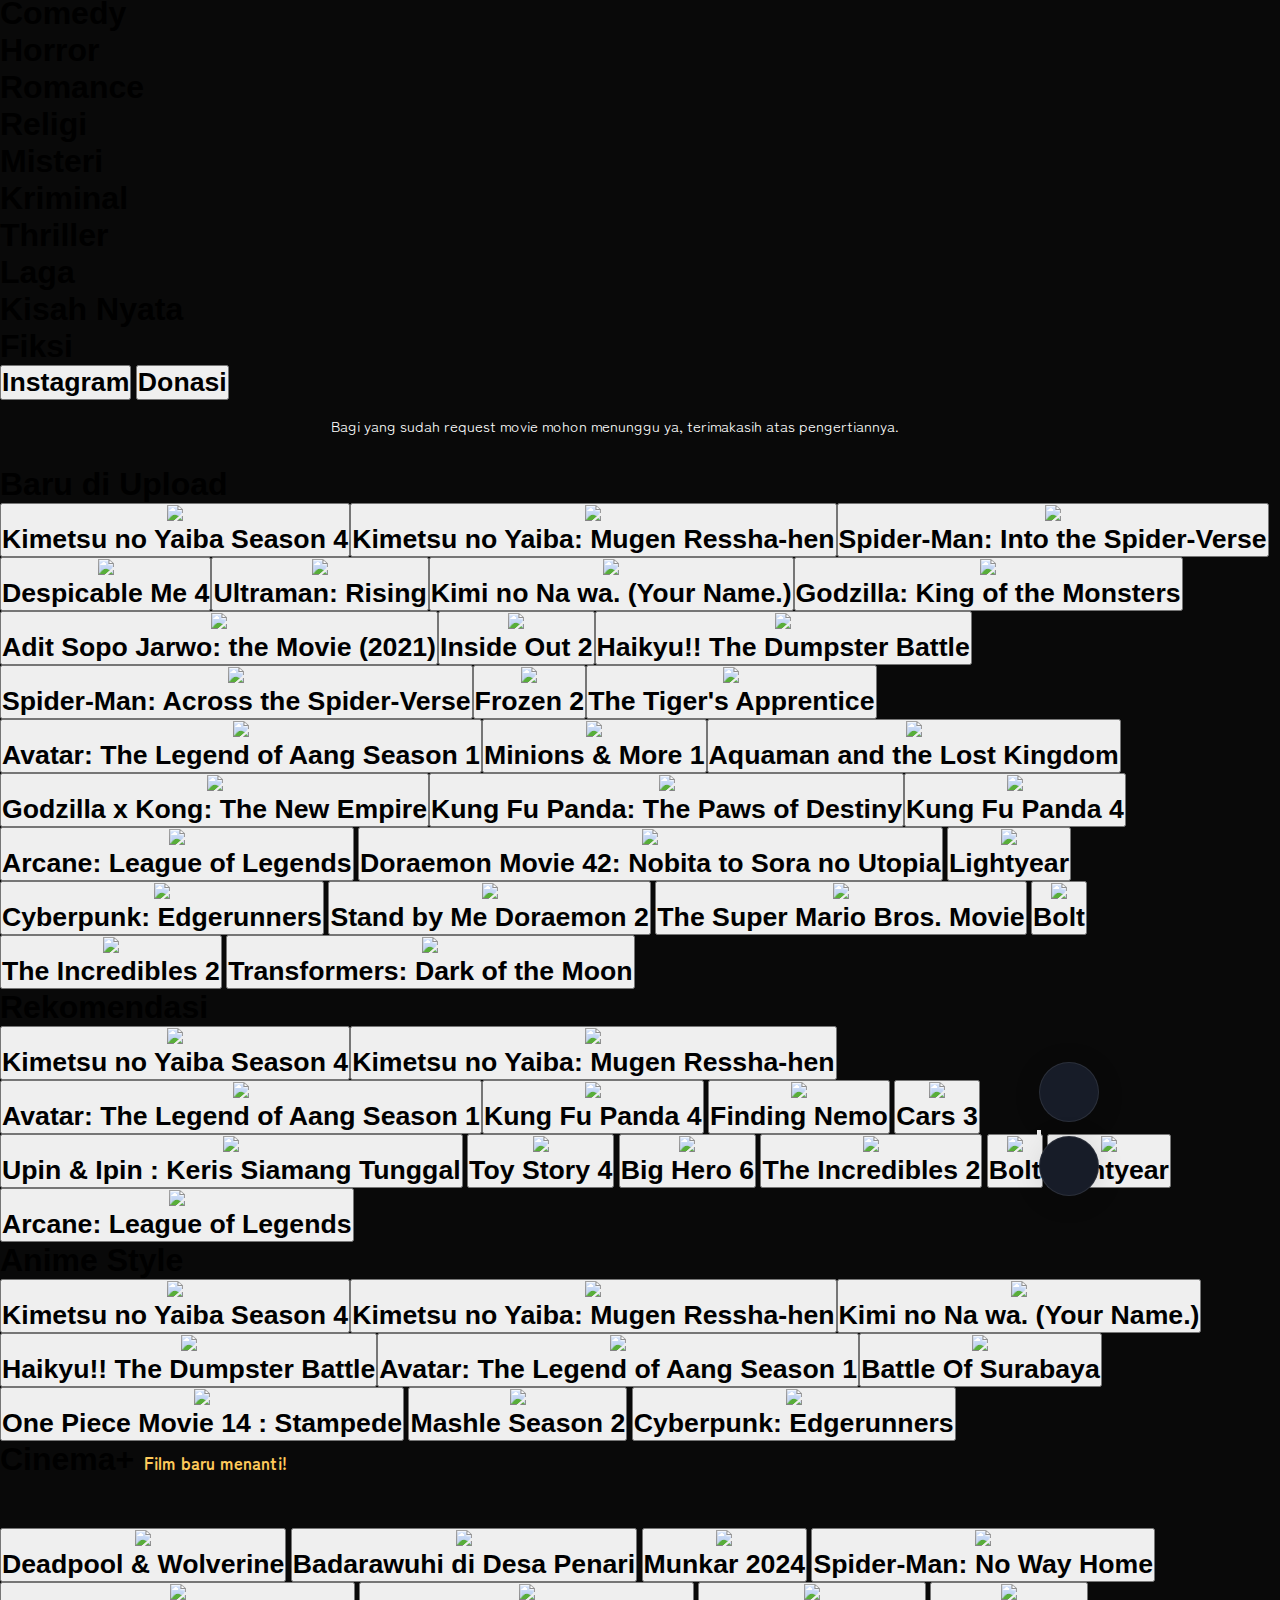
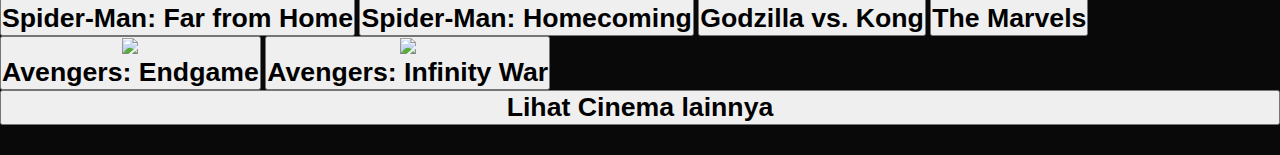
==== commit 6922662d: "update index.html" ====
--- a/index.html
+++ b/index.html
@@ -67,7 +67,7 @@
   <div class="slides">
 
         <img src="https://encrypted-tbn0.gstatic.com/images?q=tbn:ANd9GcT0vkikd_IG1i6OZ6SPW_-EhGSukGiUx_J4kQ&usqp=CAU" alt="Image 6">
-                <img src="https://encrypted-tbn0.gstatic.com/images?q=tbn:ANd9GcQprZ1oTvZjLLzKjc6EdysCO9JmjSLwu0R2NA&usqp=CAU" alt="Image 5">
+
     <img src="https://statik.tempo.co/data/2023/12/13/id_1262844/1262844_720.jpg" alt="Image 1">
     <img src="https://encrypted-tbn0.gstatic.com/images?q=tbn:ANd9GcRjb419Pfc-TmsA1Mb4RGyvNhrrRsZoWz8qaQ&usqp=CAU" alt="Image 2">
     <img src="https://encrypted-tbn0.gstatic.com/images?q=tbn:ANd9GcQYbnSrTcnyWkn7nxMMHi0A-QtkRPWKS2Miuw&usqp=CAU" alt="Image 3">
--- a/style.css
+++ b/style.css
@@ -871,7 +871,7 @@
 
 .slides img {
   width: 100%;
-  height: auto;
+  
   transition: transform 0.5s ease;
   border-radius: 20px;
   object-fit: cover;
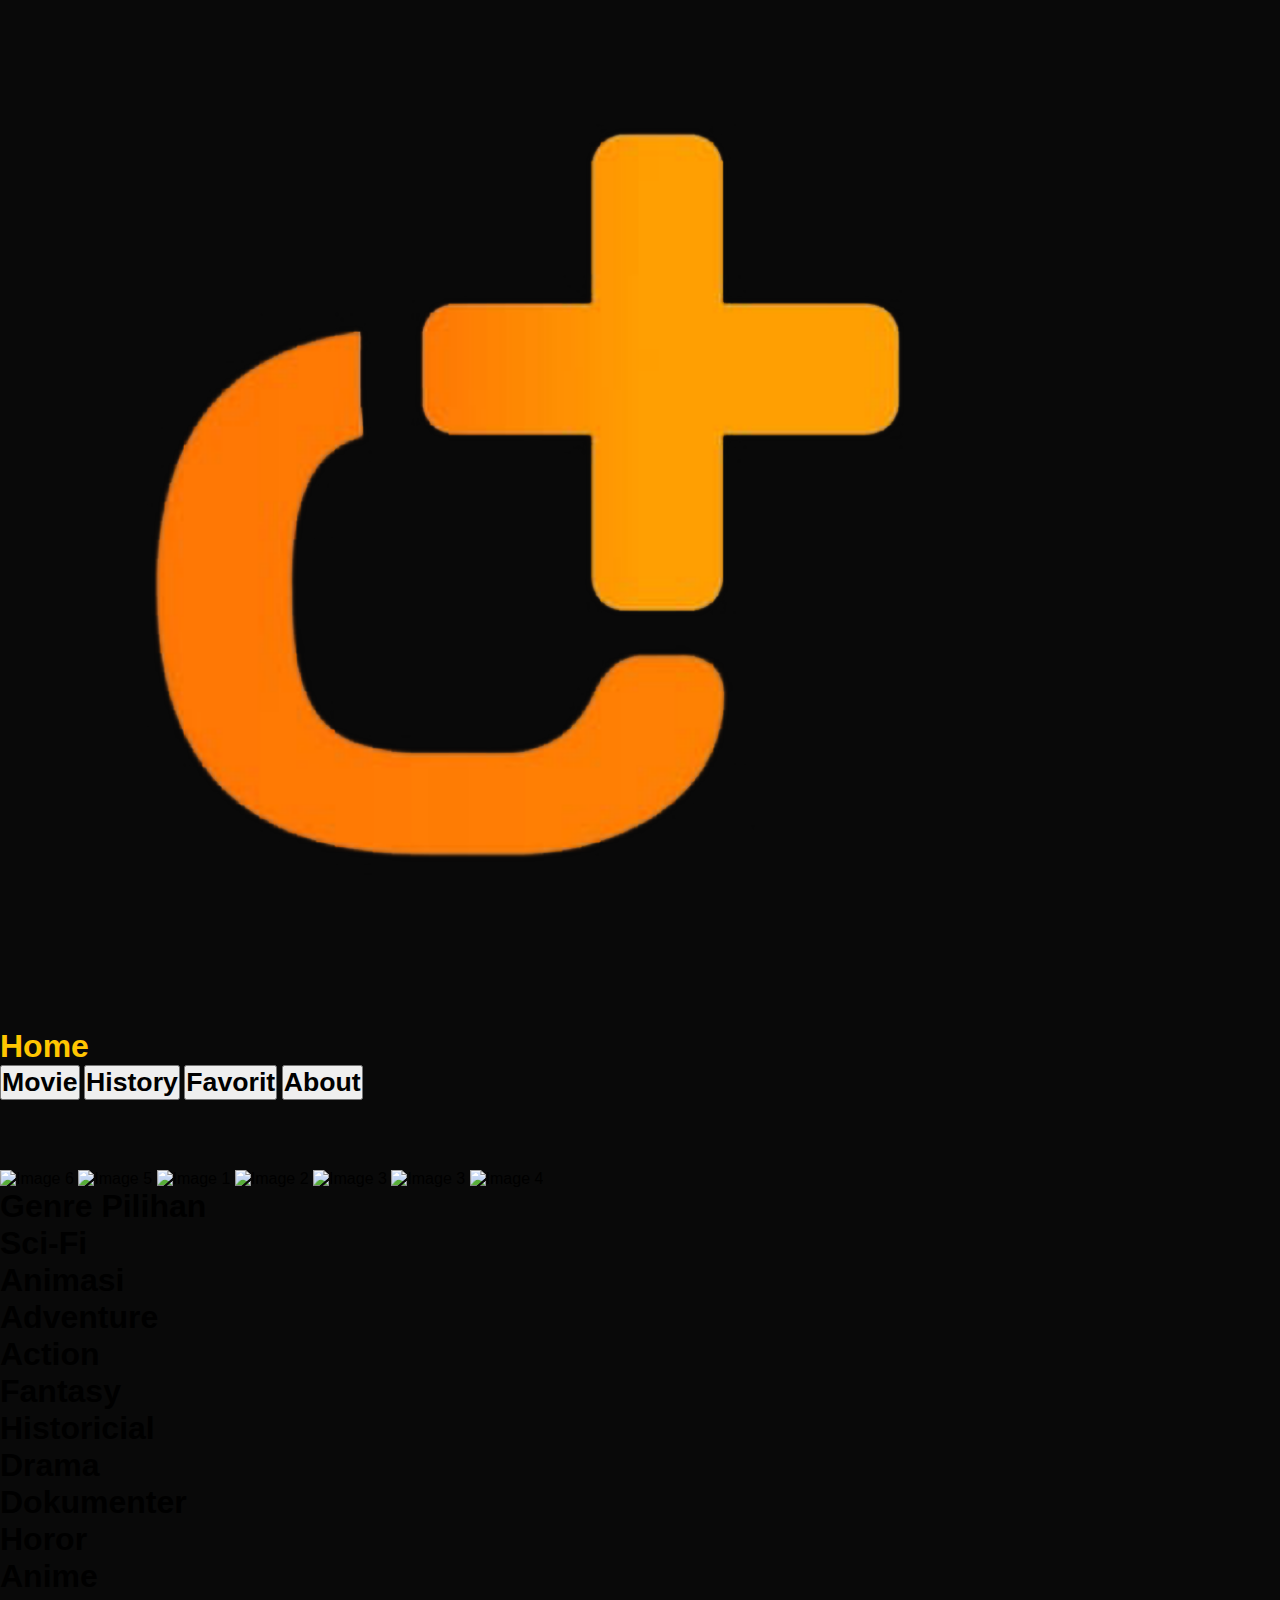
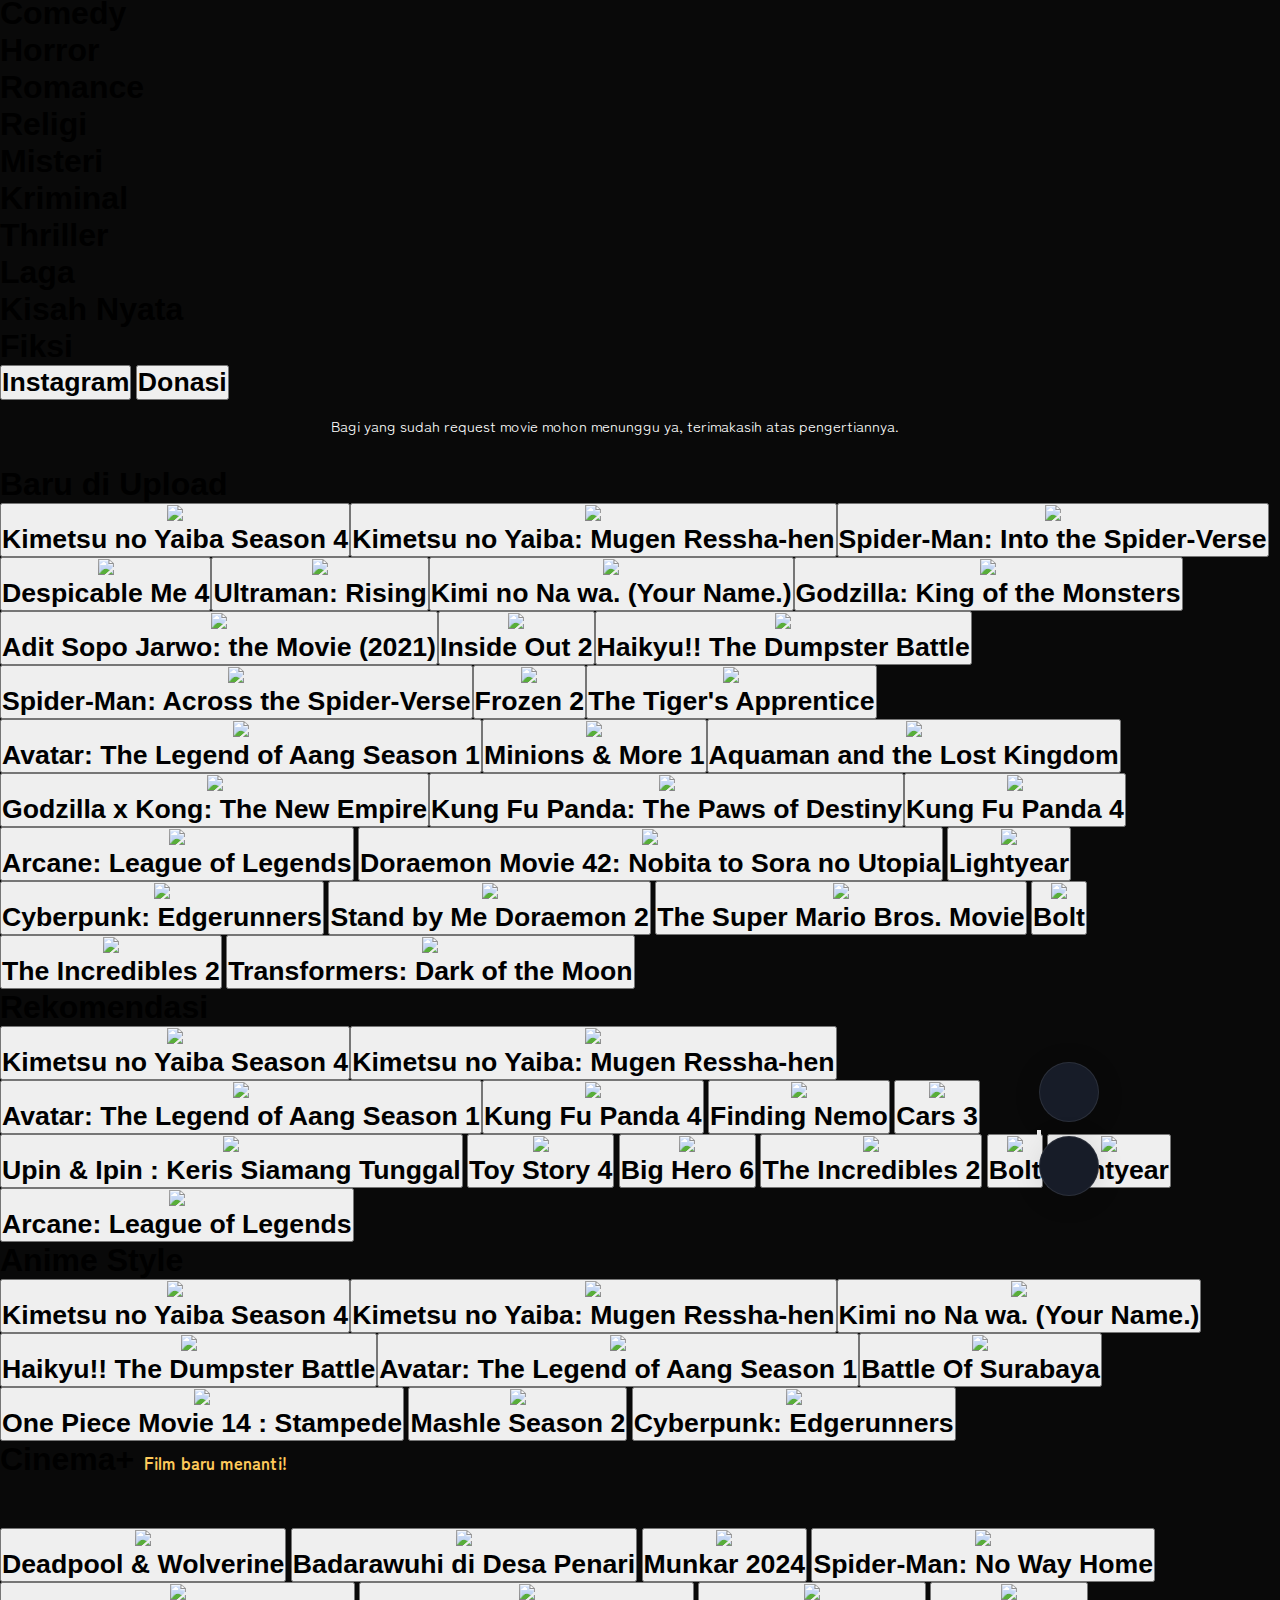
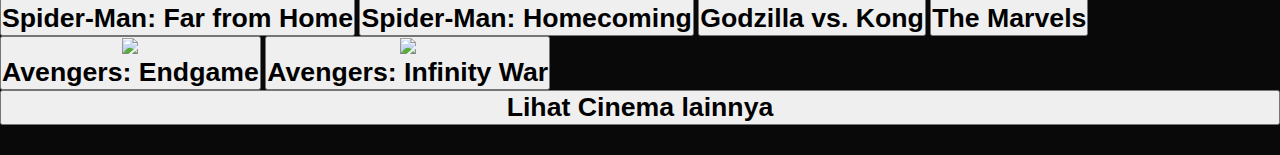
==== commit df07addc: "update index.html" ====
--- a/index.html
+++ b/index.html
@@ -67,7 +67,7 @@
   <div class="slides">
 
         <img src="https://encrypted-tbn0.gstatic.com/images?q=tbn:ANd9GcT0vkikd_IG1i6OZ6SPW_-EhGSukGiUx_J4kQ&usqp=CAU" alt="Image 6">
-
+                <img src="https://encrypted-tbn0.gstatic.com/images?q=tbn:ANd9GcQQgfV7UaFMF6GTZmPs9p0pwHJM3S7FPVZ76Q&usqp=CAU" alt="Image 5">
     <img src="https://statik.tempo.co/data/2023/12/13/id_1262844/1262844_720.jpg" alt="Image 1">
     <img src="https://encrypted-tbn0.gstatic.com/images?q=tbn:ANd9GcRjb419Pfc-TmsA1Mb4RGyvNhrrRsZoWz8qaQ&usqp=CAU" alt="Image 2">
     <img src="https://encrypted-tbn0.gstatic.com/images?q=tbn:ANd9GcQYbnSrTcnyWkn7nxMMHi0A-QtkRPWKS2Miuw&usqp=CAU" alt="Image 3">
